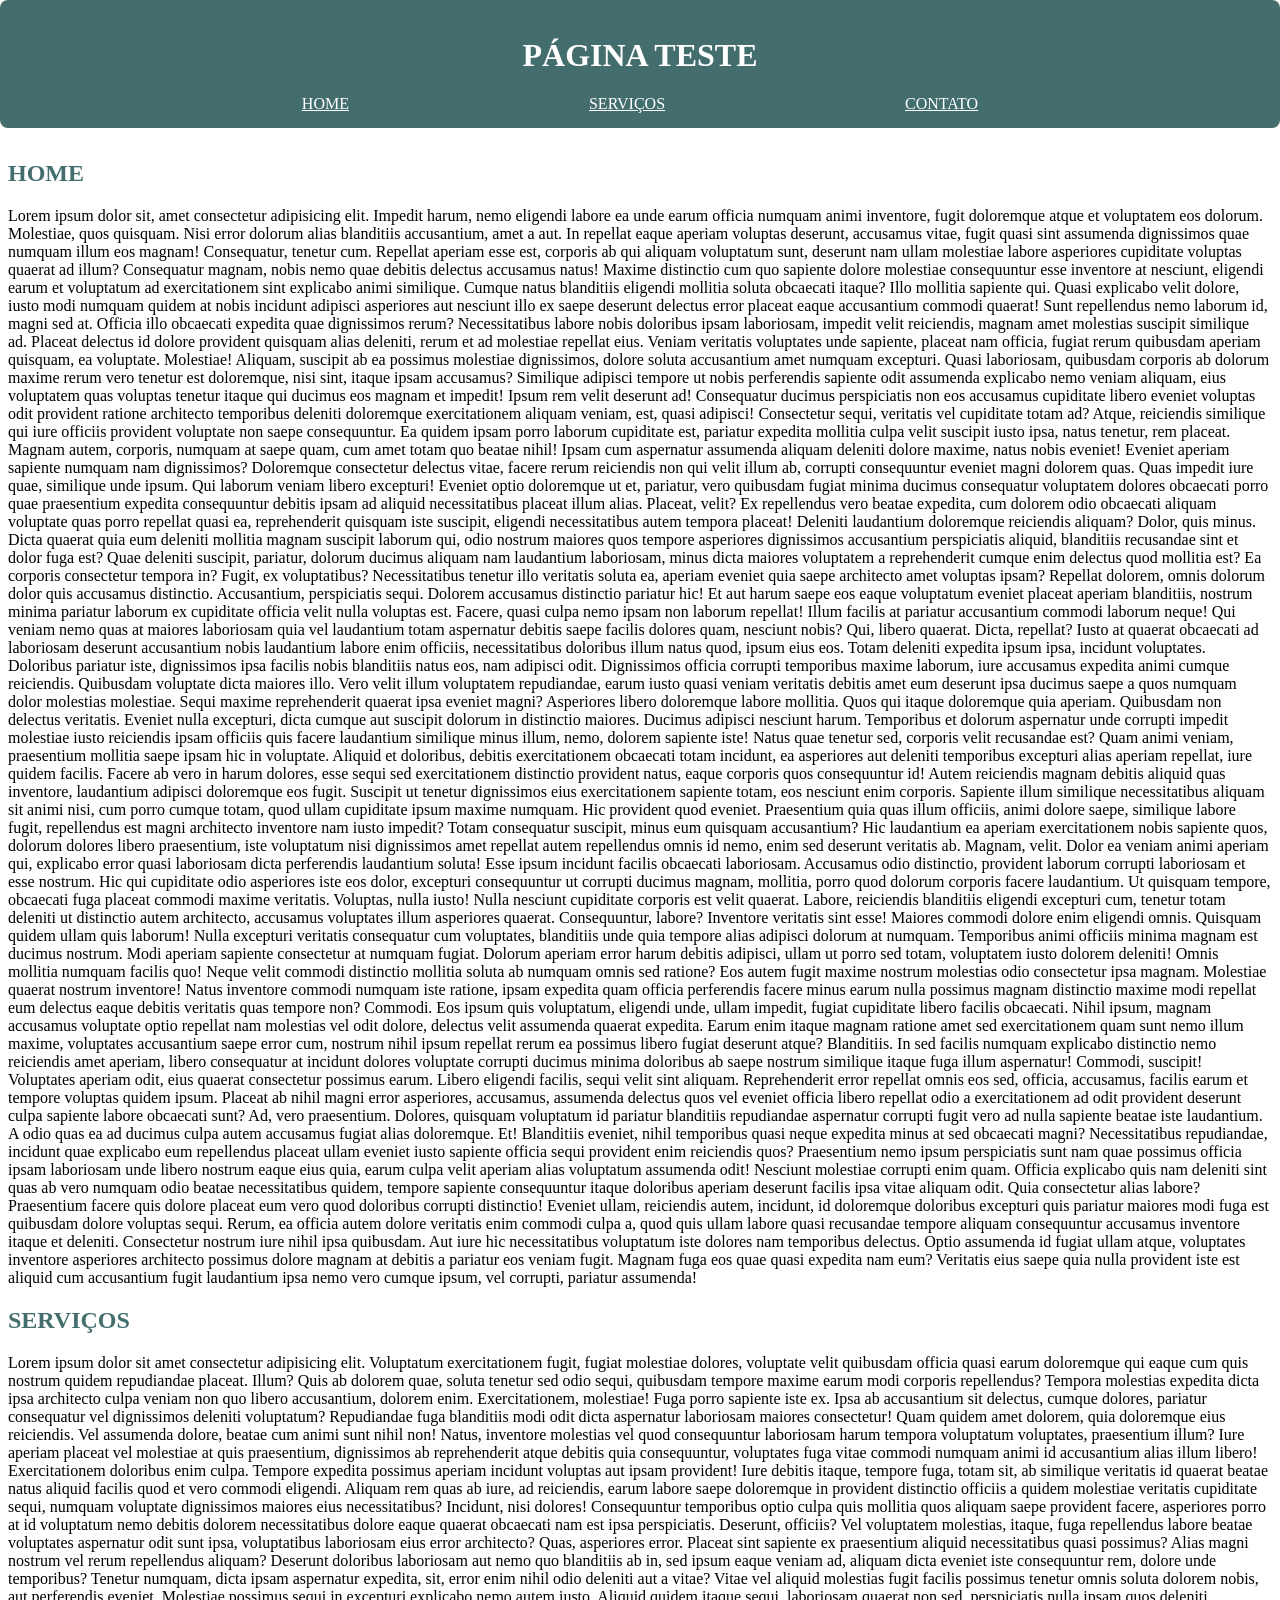
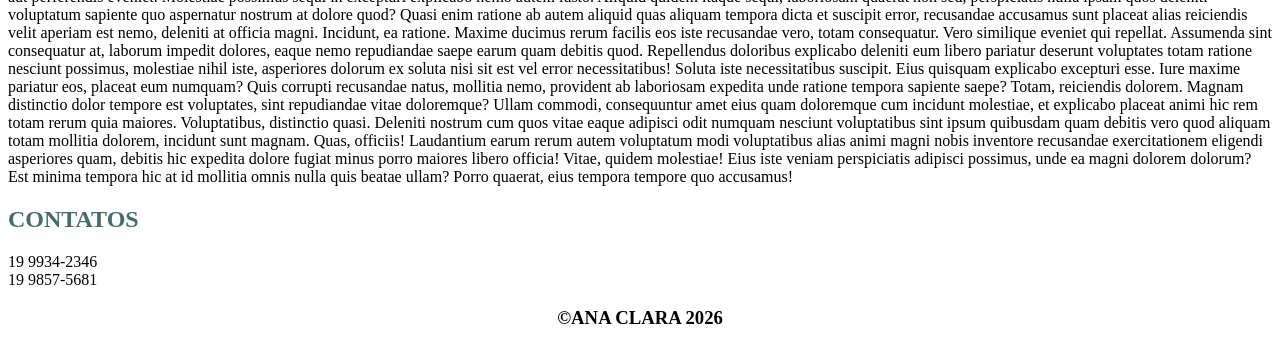
==== index.html @ 2dbdf41c "Alteração ds página" ====
<!DOCTYPE html>
<html lang="pt-BR">
<head>
    <meta charset="UTF-8">
    <title>Meu site</title>
    <link rel="stylesheet" href="src/css/style.css">
</head>   

    <body>

   <header>
            <center><h1>PÁGINA TESTE</h1>
            <nav>

                <a href="#HOME">HOME</a>
                <a href="#SERVIÇOS">SERVIÇOS</a>
                <a href="#CONTATO">CONTATO</a>
            
            </nav></center>
    </header>

    <main>

        <section id="HOME">
        <h1>HOME</h1>
             <P>Lorem ipsum dolor sit, amet consectetur adipisicing elit. Impedit harum, nemo eligendi labore ea unde earum officia numquam animi inventore, fugit doloremque atque et voluptatem eos dolorum. Molestiae, quos quisquam.
    Nisi error dolorum alias blanditiis accusantium, amet a aut. In repellat eaque aperiam voluptas deserunt, accusamus vitae, fugit quasi sint assumenda dignissimos quae numquam illum eos magnam! Consequatur, tenetur cum.
    Repellat aperiam esse est, corporis ab qui aliquam voluptatum sunt, deserunt nam ullam molestiae labore asperiores cupiditate voluptas quaerat ad illum? Consequatur magnam, nobis nemo quae debitis delectus accusamus natus!
    Maxime distinctio cum quo sapiente dolore molestiae consequuntur esse inventore at nesciunt, eligendi earum et voluptatum ad exercitationem sint explicabo animi similique. Cumque natus blanditiis eligendi mollitia soluta obcaecati itaque?
    Illo mollitia sapiente qui. Quasi explicabo velit dolore, iusto modi numquam quidem at nobis incidunt adipisci asperiores aut nesciunt illo ex saepe deserunt delectus error placeat eaque accusantium commodi quaerat!
    Sunt repellendus nemo laborum id, magni sed at. Officia illo obcaecati expedita quae dignissimos rerum? Necessitatibus labore nobis doloribus ipsam laboriosam, impedit velit reiciendis, magnam amet molestias suscipit similique ad.
    Placeat delectus id dolore provident quisquam alias deleniti, rerum et ad molestiae repellat eius. Veniam veritatis voluptates unde sapiente, placeat nam officia, fugiat rerum quibusdam aperiam quisquam, ea voluptate. Molestiae!
    Aliquam, suscipit ab ea possimus molestiae dignissimos, dolore soluta accusantium amet numquam excepturi. Quasi laboriosam, quibusdam corporis ab dolorum maxime rerum vero tenetur est doloremque, nisi sint, itaque ipsam accusamus?
    Similique adipisci tempore ut nobis perferendis sapiente odit assumenda explicabo nemo veniam aliquam, eius voluptatem quas voluptas tenetur itaque qui ducimus eos magnam et impedit! Ipsum rem velit deserunt ad!
    Consequatur ducimus perspiciatis non eos accusamus cupiditate libero eveniet voluptas odit provident ratione architecto temporibus deleniti doloremque exercitationem aliquam veniam, est, quasi adipisci! Consectetur sequi, veritatis vel cupiditate totam ad?
    Atque, reiciendis similique qui iure officiis provident voluptate non saepe consequuntur. Ea quidem ipsam porro laborum cupiditate est, pariatur expedita mollitia culpa velit suscipit iusto ipsa, natus tenetur, rem placeat.
    Magnam autem, corporis, numquam at saepe quam, cum amet totam quo beatae nihil! Ipsam cum aspernatur assumenda aliquam deleniti dolore maxime, natus nobis eveniet! Eveniet aperiam sapiente numquam nam dignissimos?
    Doloremque consectetur delectus vitae, facere rerum reiciendis non qui velit illum ab, corrupti consequuntur eveniet magni dolorem quas. Quas impedit iure quae, similique unde ipsum. Qui laborum veniam libero excepturi!
    Eveniet optio doloremque ut et, pariatur, vero quibusdam fugiat minima ducimus consequatur voluptatem dolores obcaecati porro quae praesentium expedita consequuntur debitis ipsam ad aliquid necessitatibus placeat illum alias. Placeat, velit?
    Ex repellendus vero beatae expedita, cum dolorem odio obcaecati aliquam voluptate quas porro repellat quasi ea, reprehenderit quisquam iste suscipit, eligendi necessitatibus autem tempora placeat! Deleniti laudantium doloremque reiciendis aliquam?
    Dolor, quis minus. Dicta quaerat quia eum deleniti mollitia magnam suscipit laborum qui, odio nostrum maiores quos tempore asperiores dignissimos accusantium perspiciatis aliquid, blanditiis recusandae sint et dolor fuga est?
    Quae deleniti suscipit, pariatur, dolorum ducimus aliquam nam laudantium laboriosam, minus dicta maiores voluptatem a reprehenderit cumque enim delectus quod mollitia est? Ea corporis consectetur tempora in? Fugit, ex voluptatibus?
    Necessitatibus tenetur illo veritatis soluta ea, aperiam eveniet quia saepe architecto amet voluptas ipsam? Repellat dolorem, omnis dolorum dolor quis accusamus distinctio. Accusantium, perspiciatis sequi. Dolorem accusamus distinctio pariatur hic!
    Et aut harum saepe eos eaque voluptatum eveniet placeat aperiam blanditiis, nostrum minima pariatur laborum ex cupiditate officia velit nulla voluptas est. Facere, quasi culpa nemo ipsam non laborum repellat!
    Illum facilis at pariatur accusantium commodi laborum neque! Qui veniam nemo quas at maiores laboriosam quia vel laudantium totam aspernatur debitis saepe facilis dolores quam, nesciunt nobis? Qui, libero quaerat.
    Dicta, repellat? Iusto at quaerat obcaecati ad laboriosam deserunt accusantium nobis laudantium labore enim officiis, necessitatibus doloribus illum natus quod, ipsum eius eos. Totam deleniti expedita ipsum ipsa, incidunt voluptates.
    Doloribus pariatur iste, dignissimos ipsa facilis nobis blanditiis natus eos, nam adipisci odit. Dignissimos officia corrupti temporibus maxime laborum, iure accusamus expedita animi cumque reiciendis. Quibusdam voluptate dicta maiores illo.
    Vero velit illum voluptatem repudiandae, earum iusto quasi veniam veritatis debitis amet eum deserunt ipsa ducimus saepe a quos numquam dolor molestias molestiae. Sequi maxime reprehenderit quaerat ipsa eveniet magni?
    Asperiores libero doloremque labore mollitia. Quos qui itaque doloremque quia aperiam. Quibusdam non delectus veritatis. Eveniet nulla excepturi, dicta cumque aut suscipit dolorum in distinctio maiores. Ducimus adipisci nesciunt harum.
    Temporibus et dolorum aspernatur unde corrupti impedit molestiae iusto reiciendis ipsam officiis quis facere laudantium similique minus illum, nemo, dolorem sapiente iste! Natus quae tenetur sed, corporis velit recusandae est?
    Quam animi veniam, praesentium mollitia saepe ipsam hic in voluptate. Aliquid et doloribus, debitis exercitationem obcaecati totam incidunt, ea asperiores aut deleniti temporibus excepturi alias aperiam repellat, iure quidem facilis.
    Facere ab vero in harum dolores, esse sequi sed exercitationem distinctio provident natus, eaque corporis quos consequuntur id! Autem reiciendis magnam debitis aliquid quas inventore, laudantium adipisci doloremque eos fugit.
    Suscipit ut tenetur dignissimos eius exercitationem sapiente totam, eos nesciunt enim corporis. Sapiente illum similique necessitatibus aliquam sit animi nisi, cum porro cumque totam, quod ullam cupiditate ipsum maxime numquam.
    Hic provident quod eveniet. Praesentium quia quas illum officiis, animi dolore saepe, similique labore fugit, repellendus est magni architecto inventore nam iusto impedit? Totam consequatur suscipit, minus eum quisquam accusantium?
    Hic laudantium ea aperiam exercitationem nobis sapiente quos, dolorum dolores libero praesentium, iste voluptatum nisi dignissimos amet repellat autem repellendus omnis id nemo, enim sed deserunt veritatis ab. Magnam, velit.
    Dolor ea veniam animi aperiam qui, explicabo error quasi laboriosam dicta perferendis laudantium soluta! Esse ipsum incidunt facilis obcaecati laboriosam. Accusamus odio distinctio, provident laborum corrupti laboriosam et esse nostrum.
    Hic qui cupiditate odio asperiores iste eos dolor, excepturi consequuntur ut corrupti ducimus magnam, mollitia, porro quod dolorum corporis facere laudantium. Ut quisquam tempore, obcaecati fuga placeat commodi maxime veritatis.
    Voluptas, nulla iusto! Nulla nesciunt cupiditate corporis est velit quaerat. Labore, reiciendis blanditiis eligendi excepturi cum, tenetur totam deleniti ut distinctio autem architecto, accusamus voluptates illum asperiores quaerat. Consequuntur, labore?
    Inventore veritatis sint esse! Maiores commodi dolore enim eligendi omnis. Quisquam quidem ullam quis laborum! Nulla excepturi veritatis consequatur cum voluptates, blanditiis unde quia tempore alias adipisci dolorum at numquam.
    Temporibus animi officiis minima magnam est ducimus nostrum. Modi aperiam sapiente consectetur at numquam fugiat. Dolorum aperiam error harum debitis adipisci, ullam ut porro sed totam, voluptatem iusto dolorem deleniti!
    Omnis mollitia numquam facilis quo! Neque velit commodi distinctio mollitia soluta ab numquam omnis sed ratione? Eos autem fugit maxime nostrum molestias odio consectetur ipsa magnam. Molestiae quaerat nostrum inventore!
    Natus inventore commodi numquam iste ratione, ipsam expedita quam officia perferendis facere minus earum nulla possimus magnam distinctio maxime modi repellat eum delectus eaque debitis veritatis quas tempore non? Commodi.
    Eos ipsum quis voluptatum, eligendi unde, ullam impedit, fugiat cupiditate libero facilis obcaecati. Nihil ipsum, magnam accusamus voluptate optio repellat nam molestias vel odit dolore, delectus velit assumenda quaerat expedita.
    Earum enim itaque magnam ratione amet sed exercitationem quam sunt nemo illum maxime, voluptates accusantium saepe error cum, nostrum nihil ipsum repellat rerum ea possimus libero fugiat deserunt atque? Blanditiis.
    In sed facilis numquam explicabo distinctio nemo reiciendis amet aperiam, libero consequatur at incidunt dolores voluptate corrupti ducimus minima doloribus ab saepe nostrum similique itaque fuga illum aspernatur! Commodi, suscipit!
    Voluptates aperiam odit, eius quaerat consectetur possimus earum. Libero eligendi facilis, sequi velit sint aliquam. Reprehenderit error repellat omnis eos sed, officia, accusamus, facilis earum et tempore voluptas quidem ipsum.
    Placeat ab nihil magni error asperiores, accusamus, assumenda delectus quos vel eveniet officia libero repellat odio a exercitationem ad odit provident deserunt culpa sapiente labore obcaecati sunt? Ad, vero praesentium.
    Dolores, quisquam voluptatum id pariatur blanditiis repudiandae aspernatur corrupti fugit vero ad nulla sapiente beatae iste laudantium. A odio quas ea ad ducimus culpa autem accusamus fugiat alias doloremque. Et!
    Blanditiis eveniet, nihil temporibus quasi neque expedita minus at sed obcaecati magni? Necessitatibus repudiandae, incidunt quae explicabo eum repellendus placeat ullam eveniet iusto sapiente officia sequi provident enim reiciendis quos?
    Praesentium nemo ipsum perspiciatis sunt nam quae possimus officia ipsam laboriosam unde libero nostrum eaque eius quia, earum culpa velit aperiam alias voluptatum assumenda odit! Nesciunt molestiae corrupti enim quam.
    Officia explicabo quis nam deleniti sint quas ab vero numquam odio beatae necessitatibus quidem, tempore sapiente consequuntur itaque doloribus aperiam deserunt facilis ipsa vitae aliquam odit. Quia consectetur alias labore?
    Praesentium facere quis dolore placeat eum vero quod doloribus corrupti distinctio! Eveniet ullam, reiciendis autem, incidunt, id doloremque doloribus excepturi quis pariatur maiores modi fuga est quibusdam dolore voluptas sequi.
    Rerum, ea officia autem dolore veritatis enim commodi culpa a, quod quis ullam labore quasi recusandae tempore aliquam consequuntur accusamus inventore itaque et deleniti. Consectetur nostrum iure nihil ipsa quibusdam.
    Aut iure hic necessitatibus voluptatum iste dolores nam temporibus delectus. Optio assumenda id fugiat ullam atque, voluptates inventore asperiores architecto possimus dolore magnam at debitis a pariatur eos veniam fugit.
    Magnam fuga eos quae quasi expedita nam eum? Veritatis eius saepe quia nulla provident iste est aliquid cum accusantium fugit laudantium ipsa nemo vero cumque ipsum, vel corrupti, pariatur assumenda!</P>
        </section>

        <section id="SERVIÇOS">
            <h1>SERVIÇOS</h1>
            <P>Lorem ipsum dolor sit amet consectetur adipisicing elit. Voluptatum exercitationem fugit, fugiat molestiae dolores, voluptate velit quibusdam officia quasi earum doloremque qui eaque cum quis nostrum quidem repudiandae placeat. Illum?
    Quis ab dolorem quae, soluta tenetur sed odio sequi, quibusdam tempore maxime earum modi corporis repellendus? Tempora molestias expedita dicta ipsa architecto culpa veniam non quo libero accusantium, dolorem enim.
    Exercitationem, molestiae! Fuga porro sapiente iste ex. Ipsa ab accusantium sit delectus, cumque dolores, pariatur consequatur vel dignissimos deleniti voluptatum? Repudiandae fuga blanditiis modi odit dicta aspernatur laboriosam maiores consectetur!
    Quam quidem amet dolorem, quia doloremque eius reiciendis. Vel assumenda dolore, beatae cum animi sunt nihil non! Natus, inventore molestias vel quod consequuntur laboriosam harum tempora voluptatum voluptates, praesentium illum?
    Iure aperiam placeat vel molestiae at quis praesentium, dignissimos ab reprehenderit atque debitis quia consequuntur, voluptates fuga vitae commodi numquam animi id accusantium alias illum libero! Exercitationem doloribus enim culpa.
    Tempore expedita possimus aperiam incidunt voluptas aut ipsam provident! Iure debitis itaque, tempore fuga, totam sit, ab similique veritatis id quaerat beatae natus aliquid facilis quod et vero commodi eligendi.
    Aliquam rem quas ab iure, ad reiciendis, earum labore saepe doloremque in provident distinctio officiis a quidem molestiae veritatis cupiditate sequi, numquam voluptate dignissimos maiores eius necessitatibus? Incidunt, nisi dolores!
    Consequuntur temporibus optio culpa quis mollitia quos aliquam saepe provident facere, asperiores porro at id voluptatum nemo debitis dolorem necessitatibus dolore eaque quaerat obcaecati nam est ipsa perspiciatis. Deserunt, officiis?
    Vel voluptatem molestias, itaque, fuga repellendus labore beatae voluptates aspernatur odit sunt ipsa, voluptatibus laboriosam eius error architecto? Quas, asperiores error. Placeat sint sapiente ex praesentium aliquid necessitatibus quasi possimus?
    Alias magni nostrum vel rerum repellendus aliquam? Deserunt doloribus laboriosam aut nemo quo blanditiis ab in, sed ipsum eaque veniam ad, aliquam dicta eveniet iste consequuntur rem, dolore unde temporibus?
    Tenetur numquam, dicta ipsam aspernatur expedita, sit, error enim nihil odio deleniti aut a vitae? Vitae vel aliquid molestias fugit facilis possimus tenetur omnis soluta dolorem nobis, aut perferendis eveniet.
    Molestiae possimus sequi in excepturi explicabo nemo autem iusto. Aliquid quidem itaque sequi, laboriosam quaerat non sed, perspiciatis nulla ipsam quos deleniti voluptatum sapiente quo aspernatur nostrum at dolore quod?
    Quasi enim ratione ab autem aliquid quas aliquam tempora dicta et suscipit error, recusandae accusamus sunt placeat alias reiciendis velit aperiam est nemo, deleniti at officia magni. Incidunt, ea ratione.
    Maxime ducimus rerum facilis eos iste recusandae vero, totam consequatur. Vero similique eveniet qui repellat. Assumenda sint consequatur at, laborum impedit dolores, eaque nemo repudiandae saepe earum quam debitis quod.
    Repellendus doloribus explicabo deleniti eum libero pariatur deserunt voluptates totam ratione nesciunt possimus, molestiae nihil iste, asperiores dolorum ex soluta nisi sit est vel error necessitatibus! Soluta iste necessitatibus suscipit.
    Eius quisquam explicabo excepturi esse. Iure maxime pariatur eos, placeat eum numquam? Quis corrupti recusandae natus, mollitia nemo, provident ab laboriosam expedita unde ratione tempora sapiente saepe? Totam, reiciendis dolorem.
    Magnam distinctio dolor tempore est voluptates, sint repudiandae vitae doloremque? Ullam commodi, consequuntur amet eius quam doloremque cum incidunt molestiae, et explicabo placeat animi hic rem totam rerum quia maiores.
    Voluptatibus, distinctio quasi. Deleniti nostrum cum quos vitae eaque adipisci odit numquam nesciunt voluptatibus sint ipsum quibusdam quam debitis vero quod aliquam totam mollitia dolorem, incidunt sunt magnam. Quas, officiis!
    Laudantium earum rerum autem voluptatum modi voluptatibus alias animi magni nobis inventore recusandae exercitationem eligendi asperiores quam, debitis hic expedita dolore fugiat minus porro maiores libero officia! Vitae, quidem molestiae!
    Eius iste veniam perspiciatis adipisci possimus, unde ea magni dolorem dolorum? Est minima tempora hic at id mollitia omnis nulla quis beatae ullam? Porro quaerat, eius tempora tempore quo accusamus!</P>   
        </section>

       <section id="CONTATO">
        <h1>CONTATOS</h1>
            <P>19 9934-2346<br> 19 9857-5681</P>
        </section>
        </main>

        <footer>
           <center><h3>&copyANA CLARA 2026</h3></center>
        </footer>
    </body>

</html>
---- src/css/style.css ----
*/padroniza as próximas alterações*/
*{
    margin: 3rem;
    border: 0;
    box-sizing: border-box;
}

header{
display: flex;  
background-color: #446e6e;
border-radius: 0.5em;
color: #fff;
height: 8em;
justify-content: center;
align-items: center;
position: fixed;
top: 0;
left: 0;
right: 0;
}

nav{
    display: flex;
    gap: 15em;
    align-items: center;
}

a{
    color: #fff;
    text-decoration: underline;
}

main
{
margin-top: 10em;
}

main h1{
    color:#446e6e
}

h1{
    color:#fff
}
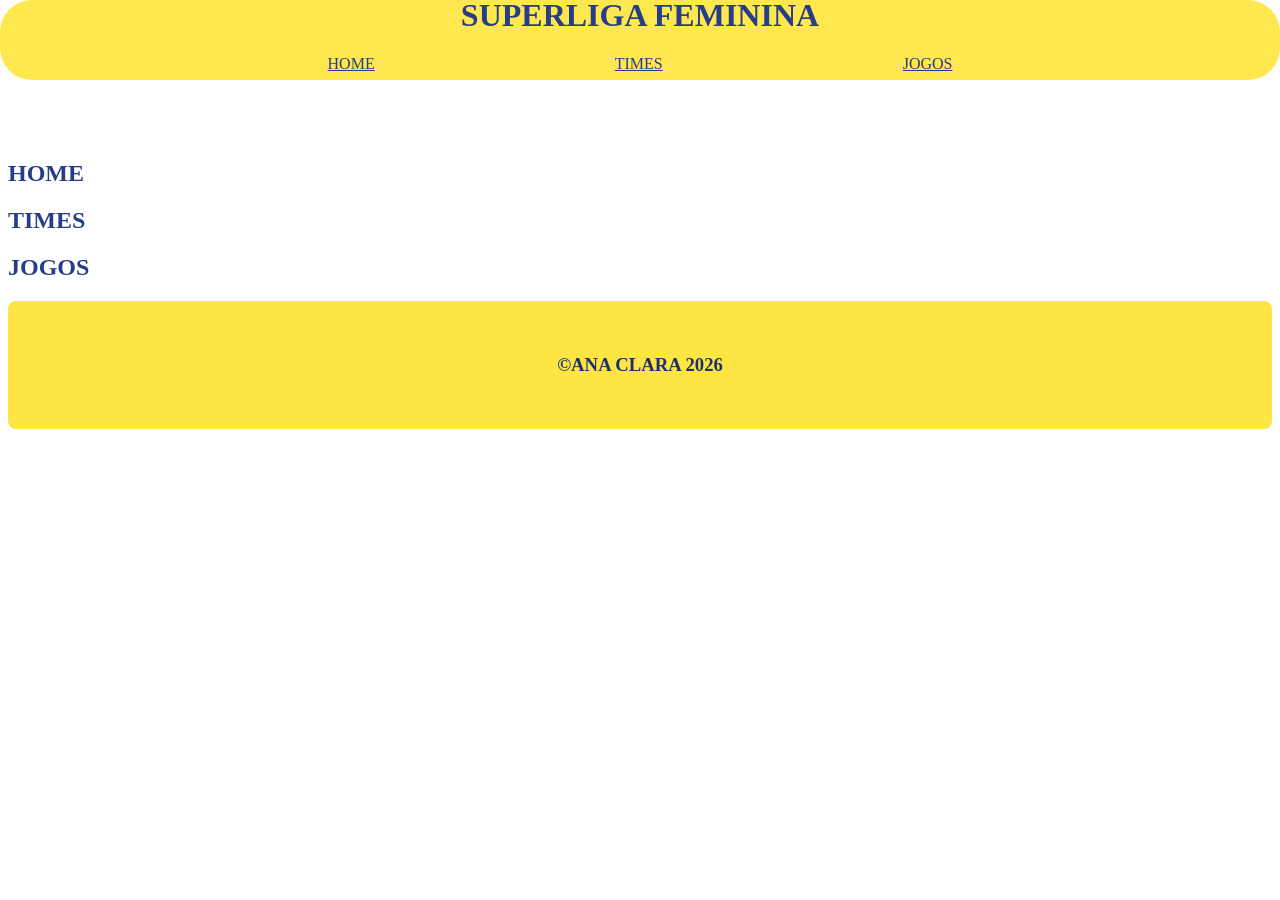
==== commit 8c27a033: "novo" ====
--- a/index.html
+++ b/index.html
@@ -9,12 +9,12 @@
     <body>
 
    <header>
-            <center><h1>PÁGINA TESTE</h1>
+            <center><h1>SUPERLIGA FEMININA</h1>
             <nav>
 
                 <a href="#HOME">HOME</a>
-                <a href="#SERVIÇOS">SERVIÇOS</a>
-                <a href="#CONTATO">CONTATO</a>
+                <a href="#TIMES">TIMES</a>
+                <a href="#JOGOS">JOGOS</a>
             
             </nav></center>
     </header>
@@ -23,85 +23,17 @@
 
         <section id="HOME">
         <h1>HOME</h1>
-             <P>Lorem ipsum dolor sit, amet consectetur adipisicing elit. Impedit harum, nemo eligendi labore ea unde earum officia numquam animi inventore, fugit doloremque atque et voluptatem eos dolorum. Molestiae, quos quisquam.
-    Nisi error dolorum alias blanditiis accusantium, amet a aut. In repellat eaque aperiam voluptas deserunt, accusamus vitae, fugit quasi sint assumenda dignissimos quae numquam illum eos magnam! Consequatur, tenetur cum.
-    Repellat aperiam esse est, corporis ab qui aliquam voluptatum sunt, deserunt nam ullam molestiae labore asperiores cupiditate voluptas quaerat ad illum? Consequatur magnam, nobis nemo quae debitis delectus accusamus natus!
-    Maxime distinctio cum quo sapiente dolore molestiae consequuntur esse inventore at nesciunt, eligendi earum et voluptatum ad exercitationem sint explicabo animi similique. Cumque natus blanditiis eligendi mollitia soluta obcaecati itaque?
-    Illo mollitia sapiente qui. Quasi explicabo velit dolore, iusto modi numquam quidem at nobis incidunt adipisci asperiores aut nesciunt illo ex saepe deserunt delectus error placeat eaque accusantium commodi quaerat!
-    Sunt repellendus nemo laborum id, magni sed at. Officia illo obcaecati expedita quae dignissimos rerum? Necessitatibus labore nobis doloribus ipsam laboriosam, impedit velit reiciendis, magnam amet molestias suscipit similique ad.
-    Placeat delectus id dolore provident quisquam alias deleniti, rerum et ad molestiae repellat eius. Veniam veritatis voluptates unde sapiente, placeat nam officia, fugiat rerum quibusdam aperiam quisquam, ea voluptate. Molestiae!
-    Aliquam, suscipit ab ea possimus molestiae dignissimos, dolore soluta accusantium amet numquam excepturi. Quasi laboriosam, quibusdam corporis ab dolorum maxime rerum vero tenetur est doloremque, nisi sint, itaque ipsam accusamus?
-    Similique adipisci tempore ut nobis perferendis sapiente odit assumenda explicabo nemo veniam aliquam, eius voluptatem quas voluptas tenetur itaque qui ducimus eos magnam et impedit! Ipsum rem velit deserunt ad!
-    Consequatur ducimus perspiciatis non eos accusamus cupiditate libero eveniet voluptas odit provident ratione architecto temporibus deleniti doloremque exercitationem aliquam veniam, est, quasi adipisci! Consectetur sequi, veritatis vel cupiditate totam ad?
-    Atque, reiciendis similique qui iure officiis provident voluptate non saepe consequuntur. Ea quidem ipsam porro laborum cupiditate est, pariatur expedita mollitia culpa velit suscipit iusto ipsa, natus tenetur, rem placeat.
-    Magnam autem, corporis, numquam at saepe quam, cum amet totam quo beatae nihil! Ipsam cum aspernatur assumenda aliquam deleniti dolore maxime, natus nobis eveniet! Eveniet aperiam sapiente numquam nam dignissimos?
-    Doloremque consectetur delectus vitae, facere rerum reiciendis non qui velit illum ab, corrupti consequuntur eveniet magni dolorem quas. Quas impedit iure quae, similique unde ipsum. Qui laborum veniam libero excepturi!
-    Eveniet optio doloremque ut et, pariatur, vero quibusdam fugiat minima ducimus consequatur voluptatem dolores obcaecati porro quae praesentium expedita consequuntur debitis ipsam ad aliquid necessitatibus placeat illum alias. Placeat, velit?
-    Ex repellendus vero beatae expedita, cum dolorem odio obcaecati aliquam voluptate quas porro repellat quasi ea, reprehenderit quisquam iste suscipit, eligendi necessitatibus autem tempora placeat! Deleniti laudantium doloremque reiciendis aliquam?
-    Dolor, quis minus. Dicta quaerat quia eum deleniti mollitia magnam suscipit laborum qui, odio nostrum maiores quos tempore asperiores dignissimos accusantium perspiciatis aliquid, blanditiis recusandae sint et dolor fuga est?
-    Quae deleniti suscipit, pariatur, dolorum ducimus aliquam nam laudantium laboriosam, minus dicta maiores voluptatem a reprehenderit cumque enim delectus quod mollitia est? Ea corporis consectetur tempora in? Fugit, ex voluptatibus?
-    Necessitatibus tenetur illo veritatis soluta ea, aperiam eveniet quia saepe architecto amet voluptas ipsam? Repellat dolorem, omnis dolorum dolor quis accusamus distinctio. Accusantium, perspiciatis sequi. Dolorem accusamus distinctio pariatur hic!
-    Et aut harum saepe eos eaque voluptatum eveniet placeat aperiam blanditiis, nostrum minima pariatur laborum ex cupiditate officia velit nulla voluptas est. Facere, quasi culpa nemo ipsam non laborum repellat!
-    Illum facilis at pariatur accusantium commodi laborum neque! Qui veniam nemo quas at maiores laboriosam quia vel laudantium totam aspernatur debitis saepe facilis dolores quam, nesciunt nobis? Qui, libero quaerat.
-    Dicta, repellat? Iusto at quaerat obcaecati ad laboriosam deserunt accusantium nobis laudantium labore enim officiis, necessitatibus doloribus illum natus quod, ipsum eius eos. Totam deleniti expedita ipsum ipsa, incidunt voluptates.
-    Doloribus pariatur iste, dignissimos ipsa facilis nobis blanditiis natus eos, nam adipisci odit. Dignissimos officia corrupti temporibus maxime laborum, iure accusamus expedita animi cumque reiciendis. Quibusdam voluptate dicta maiores illo.
-    Vero velit illum voluptatem repudiandae, earum iusto quasi veniam veritatis debitis amet eum deserunt ipsa ducimus saepe a quos numquam dolor molestias molestiae. Sequi maxime reprehenderit quaerat ipsa eveniet magni?
-    Asperiores libero doloremque labore mollitia. Quos qui itaque doloremque quia aperiam. Quibusdam non delectus veritatis. Eveniet nulla excepturi, dicta cumque aut suscipit dolorum in distinctio maiores. Ducimus adipisci nesciunt harum.
-    Temporibus et dolorum aspernatur unde corrupti impedit molestiae iusto reiciendis ipsam officiis quis facere laudantium similique minus illum, nemo, dolorem sapiente iste! Natus quae tenetur sed, corporis velit recusandae est?
-    Quam animi veniam, praesentium mollitia saepe ipsam hic in voluptate. Aliquid et doloribus, debitis exercitationem obcaecati totam incidunt, ea asperiores aut deleniti temporibus excepturi alias aperiam repellat, iure quidem facilis.
-    Facere ab vero in harum dolores, esse sequi sed exercitationem distinctio provident natus, eaque corporis quos consequuntur id! Autem reiciendis magnam debitis aliquid quas inventore, laudantium adipisci doloremque eos fugit.
-    Suscipit ut tenetur dignissimos eius exercitationem sapiente totam, eos nesciunt enim corporis. Sapiente illum similique necessitatibus aliquam sit animi nisi, cum porro cumque totam, quod ullam cupiditate ipsum maxime numquam.
-    Hic provident quod eveniet. Praesentium quia quas illum officiis, animi dolore saepe, similique labore fugit, repellendus est magni architecto inventore nam iusto impedit? Totam consequatur suscipit, minus eum quisquam accusantium?
-    Hic laudantium ea aperiam exercitationem nobis sapiente quos, dolorum dolores libero praesentium, iste voluptatum nisi dignissimos amet repellat autem repellendus omnis id nemo, enim sed deserunt veritatis ab. Magnam, velit.
-    Dolor ea veniam animi aperiam qui, explicabo error quasi laboriosam dicta perferendis laudantium soluta! Esse ipsum incidunt facilis obcaecati laboriosam. Accusamus odio distinctio, provident laborum corrupti laboriosam et esse nostrum.
-    Hic qui cupiditate odio asperiores iste eos dolor, excepturi consequuntur ut corrupti ducimus magnam, mollitia, porro quod dolorum corporis facere laudantium. Ut quisquam tempore, obcaecati fuga placeat commodi maxime veritatis.
-    Voluptas, nulla iusto! Nulla nesciunt cupiditate corporis est velit quaerat. Labore, reiciendis blanditiis eligendi excepturi cum, tenetur totam deleniti ut distinctio autem architecto, accusamus voluptates illum asperiores quaerat. Consequuntur, labore?
-    Inventore veritatis sint esse! Maiores commodi dolore enim eligendi omnis. Quisquam quidem ullam quis laborum! Nulla excepturi veritatis consequatur cum voluptates, blanditiis unde quia tempore alias adipisci dolorum at numquam.
-    Temporibus animi officiis minima magnam est ducimus nostrum. Modi aperiam sapiente consectetur at numquam fugiat. Dolorum aperiam error harum debitis adipisci, ullam ut porro sed totam, voluptatem iusto dolorem deleniti!
-    Omnis mollitia numquam facilis quo! Neque velit commodi distinctio mollitia soluta ab numquam omnis sed ratione? Eos autem fugit maxime nostrum molestias odio consectetur ipsa magnam. Molestiae quaerat nostrum inventore!
-    Natus inventore commodi numquam iste ratione, ipsam expedita quam officia perferendis facere minus earum nulla possimus magnam distinctio maxime modi repellat eum delectus eaque debitis veritatis quas tempore non? Commodi.
-    Eos ipsum quis voluptatum, eligendi unde, ullam impedit, fugiat cupiditate libero facilis obcaecati. Nihil ipsum, magnam accusamus voluptate optio repellat nam molestias vel odit dolore, delectus velit assumenda quaerat expedita.
-    Earum enim itaque magnam ratione amet sed exercitationem quam sunt nemo illum maxime, voluptates accusantium saepe error cum, nostrum nihil ipsum repellat rerum ea possimus libero fugiat deserunt atque? Blanditiis.
-    In sed facilis numquam explicabo distinctio nemo reiciendis amet aperiam, libero consequatur at incidunt dolores voluptate corrupti ducimus minima doloribus ab saepe nostrum similique itaque fuga illum aspernatur! Commodi, suscipit!
-    Voluptates aperiam odit, eius quaerat consectetur possimus earum. Libero eligendi facilis, sequi velit sint aliquam. Reprehenderit error repellat omnis eos sed, officia, accusamus, facilis earum et tempore voluptas quidem ipsum.
-    Placeat ab nihil magni error asperiores, accusamus, assumenda delectus quos vel eveniet officia libero repellat odio a exercitationem ad odit provident deserunt culpa sapiente labore obcaecati sunt? Ad, vero praesentium.
-    Dolores, quisquam voluptatum id pariatur blanditiis repudiandae aspernatur corrupti fugit vero ad nulla sapiente beatae iste laudantium. A odio quas ea ad ducimus culpa autem accusamus fugiat alias doloremque. Et!
-    Blanditiis eveniet, nihil temporibus quasi neque expedita minus at sed obcaecati magni? Necessitatibus repudiandae, incidunt quae explicabo eum repellendus placeat ullam eveniet iusto sapiente officia sequi provident enim reiciendis quos?
-    Praesentium nemo ipsum perspiciatis sunt nam quae possimus officia ipsam laboriosam unde libero nostrum eaque eius quia, earum culpa velit aperiam alias voluptatum assumenda odit! Nesciunt molestiae corrupti enim quam.
-    Officia explicabo quis nam deleniti sint quas ab vero numquam odio beatae necessitatibus quidem, tempore sapiente consequuntur itaque doloribus aperiam deserunt facilis ipsa vitae aliquam odit. Quia consectetur alias labore?
-    Praesentium facere quis dolore placeat eum vero quod doloribus corrupti distinctio! Eveniet ullam, reiciendis autem, incidunt, id doloremque doloribus excepturi quis pariatur maiores modi fuga est quibusdam dolore voluptas sequi.
-    Rerum, ea officia autem dolore veritatis enim commodi culpa a, quod quis ullam labore quasi recusandae tempore aliquam consequuntur accusamus inventore itaque et deleniti. Consectetur nostrum iure nihil ipsa quibusdam.
-    Aut iure hic necessitatibus voluptatum iste dolores nam temporibus delectus. Optio assumenda id fugiat ullam atque, voluptates inventore asperiores architecto possimus dolore magnam at debitis a pariatur eos veniam fugit.
-    Magnam fuga eos quae quasi expedita nam eum? Veritatis eius saepe quia nulla provident iste est aliquid cum accusantium fugit laudantium ipsa nemo vero cumque ipsum, vel corrupti, pariatur assumenda!</P>
+           <p></p>
         </section>
 
-        <section id="SERVIÇOS">
-            <h1>SERVIÇOS</h1>
-            <P>Lorem ipsum dolor sit amet consectetur adipisicing elit. Voluptatum exercitationem fugit, fugiat molestiae dolores, voluptate velit quibusdam officia quasi earum doloremque qui eaque cum quis nostrum quidem repudiandae placeat. Illum?
-    Quis ab dolorem quae, soluta tenetur sed odio sequi, quibusdam tempore maxime earum modi corporis repellendus? Tempora molestias expedita dicta ipsa architecto culpa veniam non quo libero accusantium, dolorem enim.
-    Exercitationem, molestiae! Fuga porro sapiente iste ex. Ipsa ab accusantium sit delectus, cumque dolores, pariatur consequatur vel dignissimos deleniti voluptatum? Repudiandae fuga blanditiis modi odit dicta aspernatur laboriosam maiores consectetur!
-    Quam quidem amet dolorem, quia doloremque eius reiciendis. Vel assumenda dolore, beatae cum animi sunt nihil non! Natus, inventore molestias vel quod consequuntur laboriosam harum tempora voluptatum voluptates, praesentium illum?
-    Iure aperiam placeat vel molestiae at quis praesentium, dignissimos ab reprehenderit atque debitis quia consequuntur, voluptates fuga vitae commodi numquam animi id accusantium alias illum libero! Exercitationem doloribus enim culpa.
-    Tempore expedita possimus aperiam incidunt voluptas aut ipsam provident! Iure debitis itaque, tempore fuga, totam sit, ab similique veritatis id quaerat beatae natus aliquid facilis quod et vero commodi eligendi.
-    Aliquam rem quas ab iure, ad reiciendis, earum labore saepe doloremque in provident distinctio officiis a quidem molestiae veritatis cupiditate sequi, numquam voluptate dignissimos maiores eius necessitatibus? Incidunt, nisi dolores!
-    Consequuntur temporibus optio culpa quis mollitia quos aliquam saepe provident facere, asperiores porro at id voluptatum nemo debitis dolorem necessitatibus dolore eaque quaerat obcaecati nam est ipsa perspiciatis. Deserunt, officiis?
-    Vel voluptatem molestias, itaque, fuga repellendus labore beatae voluptates aspernatur odit sunt ipsa, voluptatibus laboriosam eius error architecto? Quas, asperiores error. Placeat sint sapiente ex praesentium aliquid necessitatibus quasi possimus?
-    Alias magni nostrum vel rerum repellendus aliquam? Deserunt doloribus laboriosam aut nemo quo blanditiis ab in, sed ipsum eaque veniam ad, aliquam dicta eveniet iste consequuntur rem, dolore unde temporibus?
-    Tenetur numquam, dicta ipsam aspernatur expedita, sit, error enim nihil odio deleniti aut a vitae? Vitae vel aliquid molestias fugit facilis possimus tenetur omnis soluta dolorem nobis, aut perferendis eveniet.
-    Molestiae possimus sequi in excepturi explicabo nemo autem iusto. Aliquid quidem itaque sequi, laboriosam quaerat non sed, perspiciatis nulla ipsam quos deleniti voluptatum sapiente quo aspernatur nostrum at dolore quod?
-    Quasi enim ratione ab autem aliquid quas aliquam tempora dicta et suscipit error, recusandae accusamus sunt placeat alias reiciendis velit aperiam est nemo, deleniti at officia magni. Incidunt, ea ratione.
-    Maxime ducimus rerum facilis eos iste recusandae vero, totam consequatur. Vero similique eveniet qui repellat. Assumenda sint consequatur at, laborum impedit dolores, eaque nemo repudiandae saepe earum quam debitis quod.
-    Repellendus doloribus explicabo deleniti eum libero pariatur deserunt voluptates totam ratione nesciunt possimus, molestiae nihil iste, asperiores dolorum ex soluta nisi sit est vel error necessitatibus! Soluta iste necessitatibus suscipit.
-    Eius quisquam explicabo excepturi esse. Iure maxime pariatur eos, placeat eum numquam? Quis corrupti recusandae natus, mollitia nemo, provident ab laboriosam expedita unde ratione tempora sapiente saepe? Totam, reiciendis dolorem.
-    Magnam distinctio dolor tempore est voluptates, sint repudiandae vitae doloremque? Ullam commodi, consequuntur amet eius quam doloremque cum incidunt molestiae, et explicabo placeat animi hic rem totam rerum quia maiores.
-    Voluptatibus, distinctio quasi. Deleniti nostrum cum quos vitae eaque adipisci odit numquam nesciunt voluptatibus sint ipsum quibusdam quam debitis vero quod aliquam totam mollitia dolorem, incidunt sunt magnam. Quas, officiis!
-    Laudantium earum rerum autem voluptatum modi voluptatibus alias animi magni nobis inventore recusandae exercitationem eligendi asperiores quam, debitis hic expedita dolore fugiat minus porro maiores libero officia! Vitae, quidem molestiae!
-    Eius iste veniam perspiciatis adipisci possimus, unde ea magni dolorem dolorum? Est minima tempora hic at id mollitia omnis nulla quis beatae ullam? Porro quaerat, eius tempora tempore quo accusamus!</P>   
+        <section id="TIMES">
+            <h1>TIMES</h1>
+            <p> </p>
         </section>
 
-       <section id="CONTATO">
-        <h1>CONTATOS</h1>
-            <P>19 9934-2346<br> 19 9857-5681</P>
+       <section id="JOGOS">
+        <h1>JOGOS</h1>
+            <P></P>
         </section>
         </main>
 
--- a/src/css/style.css
+++ b/src/css/style.css
@@ -7,9 +7,9 @@
 
 header{
 display: flex;  
-background-color: #446e6e;
-border-radius: 0.5em;
-color: #fff;
+background-color: #ffe84f;
+border-radius: 2rem;
+color: #364ea0;
 height: 8em;
 justify-content: center;
 align-items: center;
@@ -17,16 +17,24 @@
 top: 0;
 left: 0;
 right: 0;
+height: 5em;
+}
+
+header h1{
+    border-bottom: 0.5em;
+    color: #273d88;
 }
 
 nav{
     display: flex;
     gap: 15em;
     align-items: center;
+    border-top: 0.2em;
+    padding-bottom: 2em;
 }
 
 a{
-    color: #fff;
+    color: #273d88;
     text-decoration: underline;
 }
 
@@ -36,9 +44,27 @@
 }
 
 main h1{
-    color:#446e6e
+    color:#273d88;
 }
 
 h1{
     color:#fff
+}
+
+p{
+    background-color: #d78aac;
+    border-radius: 0.5em;
+}
+
+footer{
+    display: flex;
+    background-color: #fde544;
+    border-radius: 0.5em;
+    color: #1d306e;
+    height: 8em;
+    justify-content: center;
+    align-items: center;
+    bottom: 0;
+    left: 0;
+    right: 0;
 }
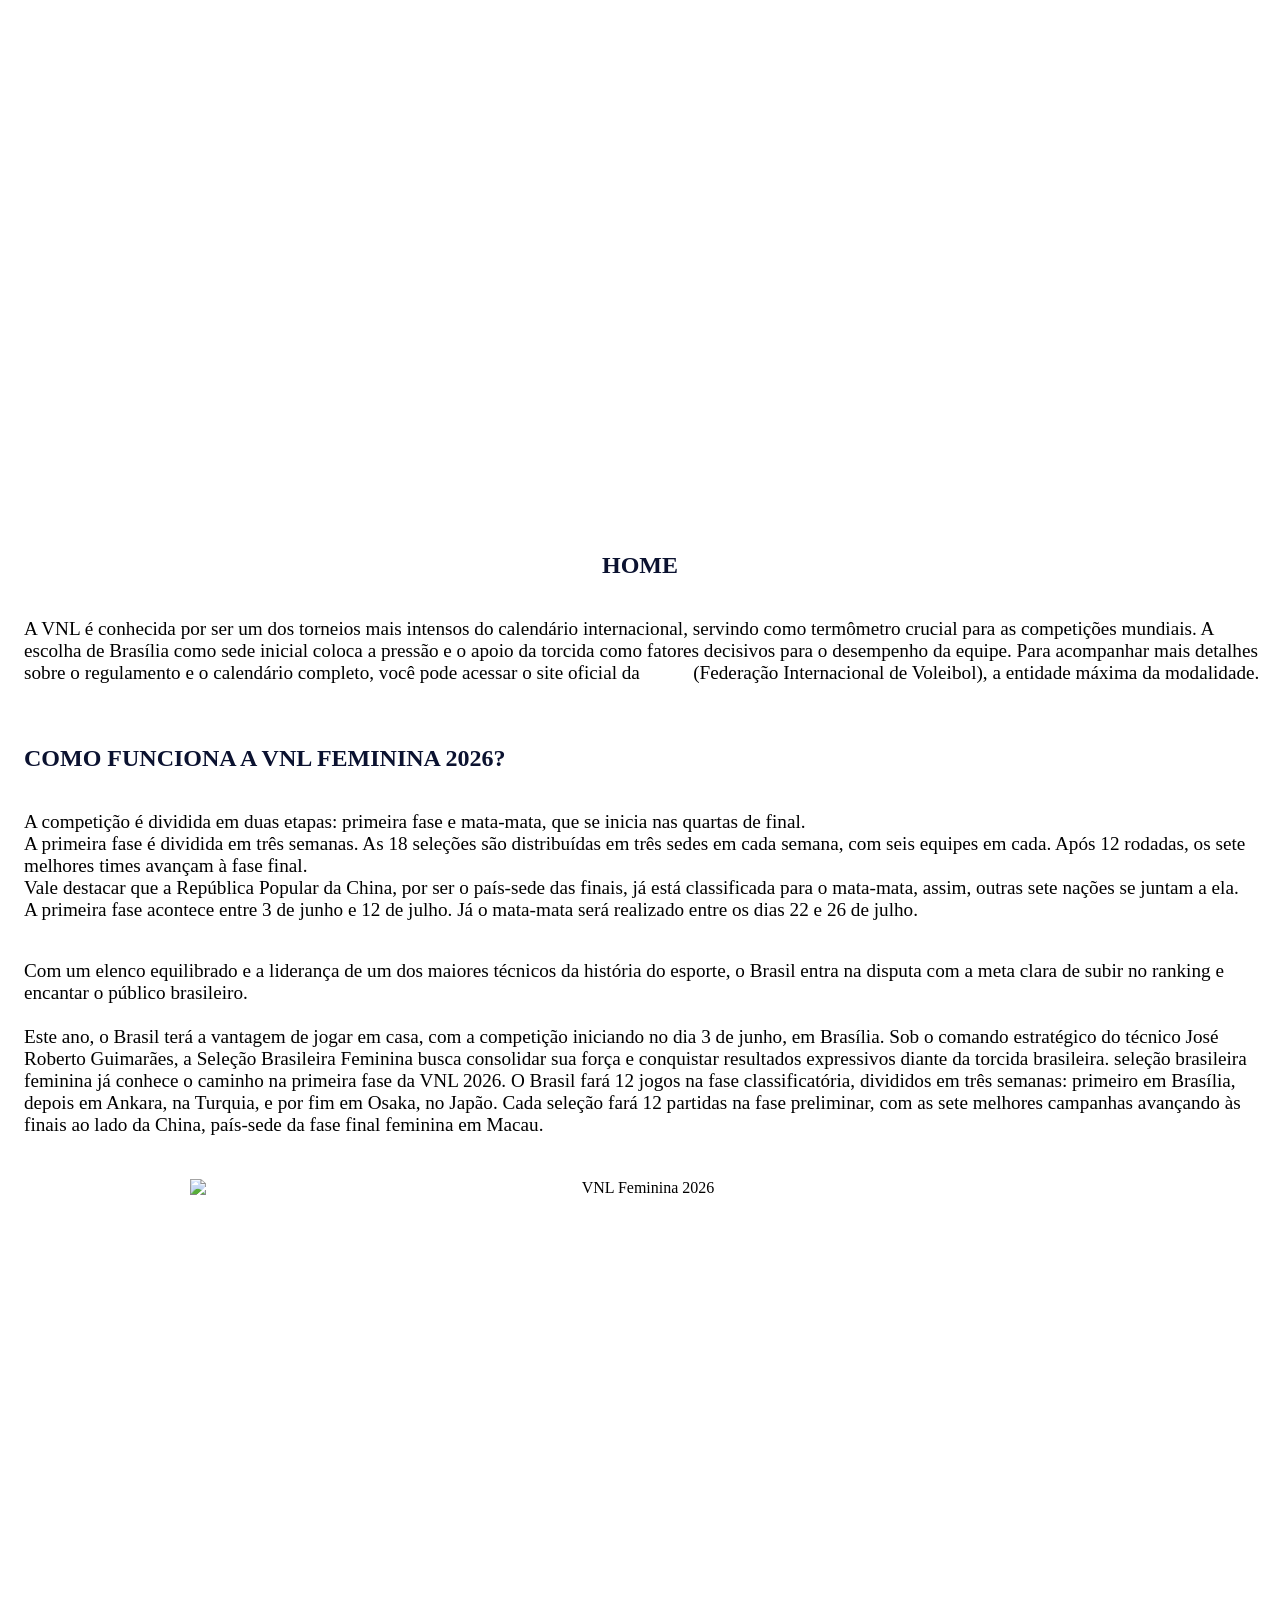
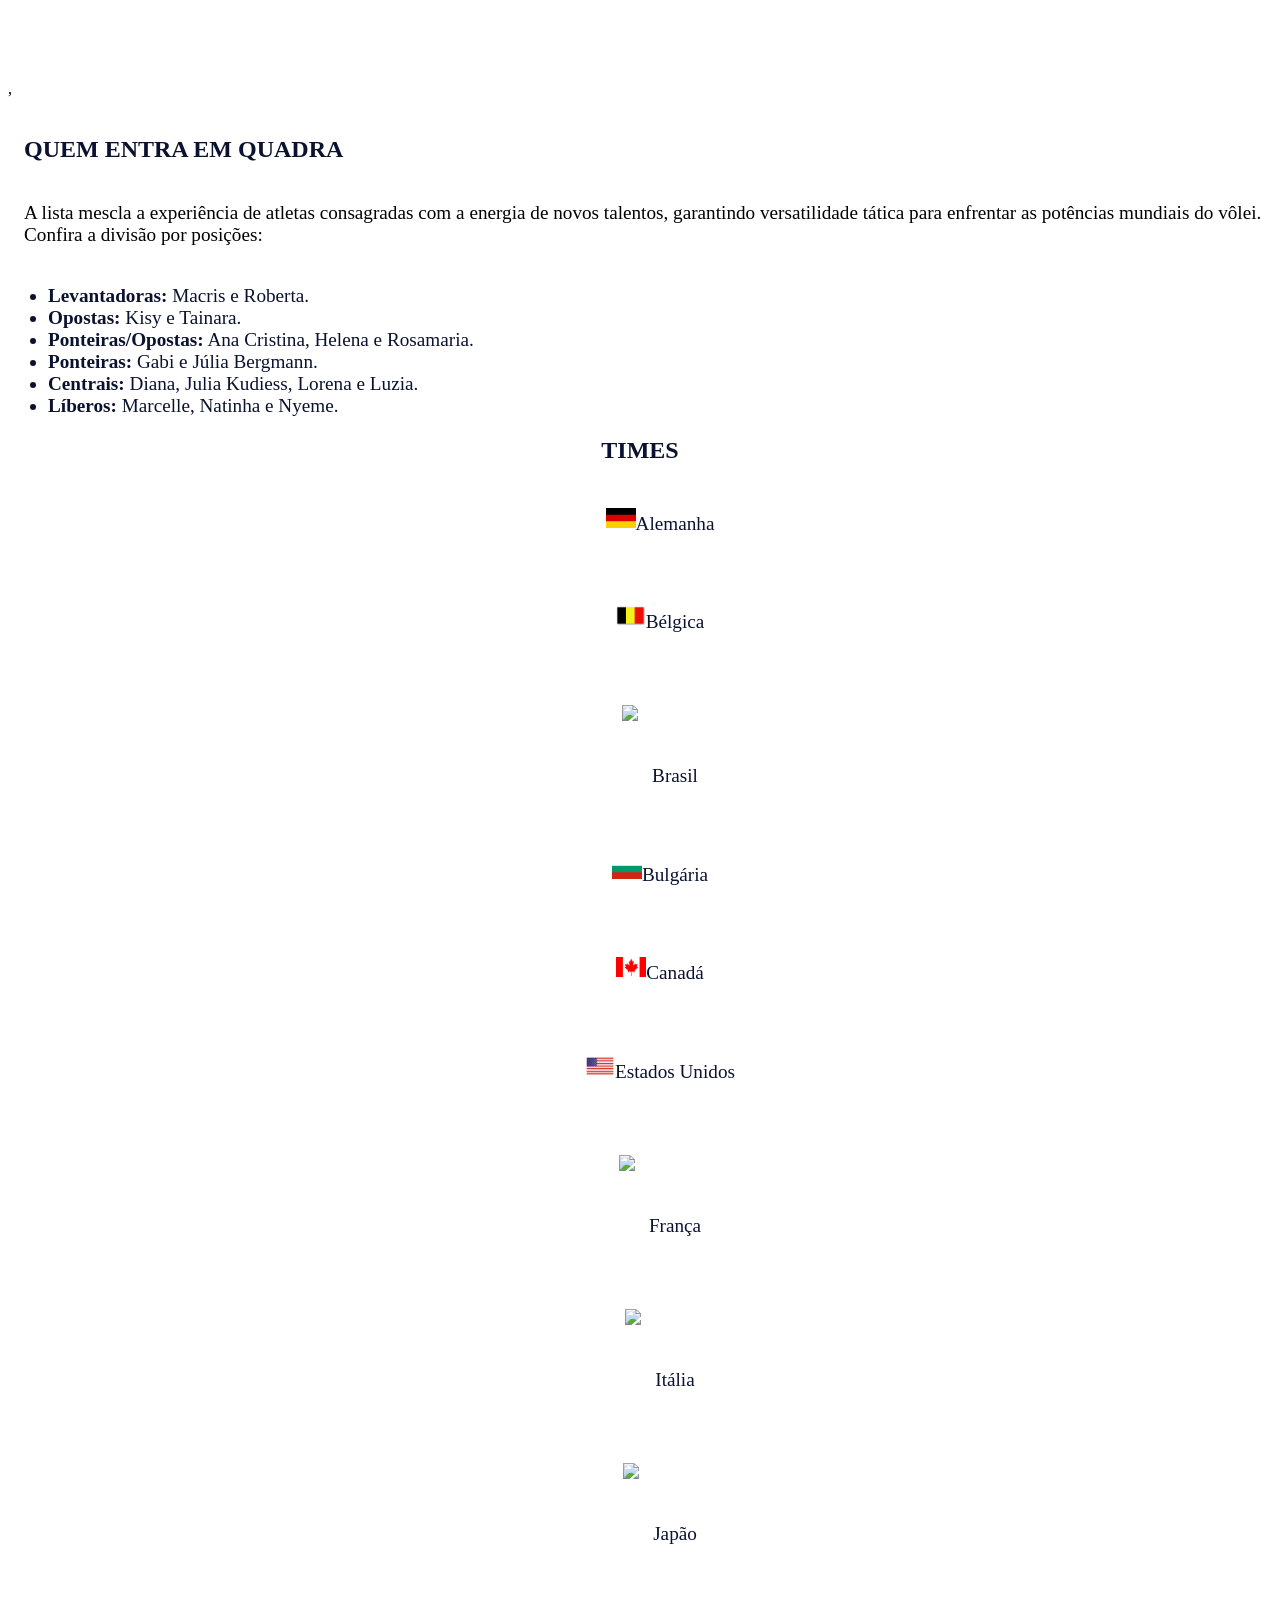
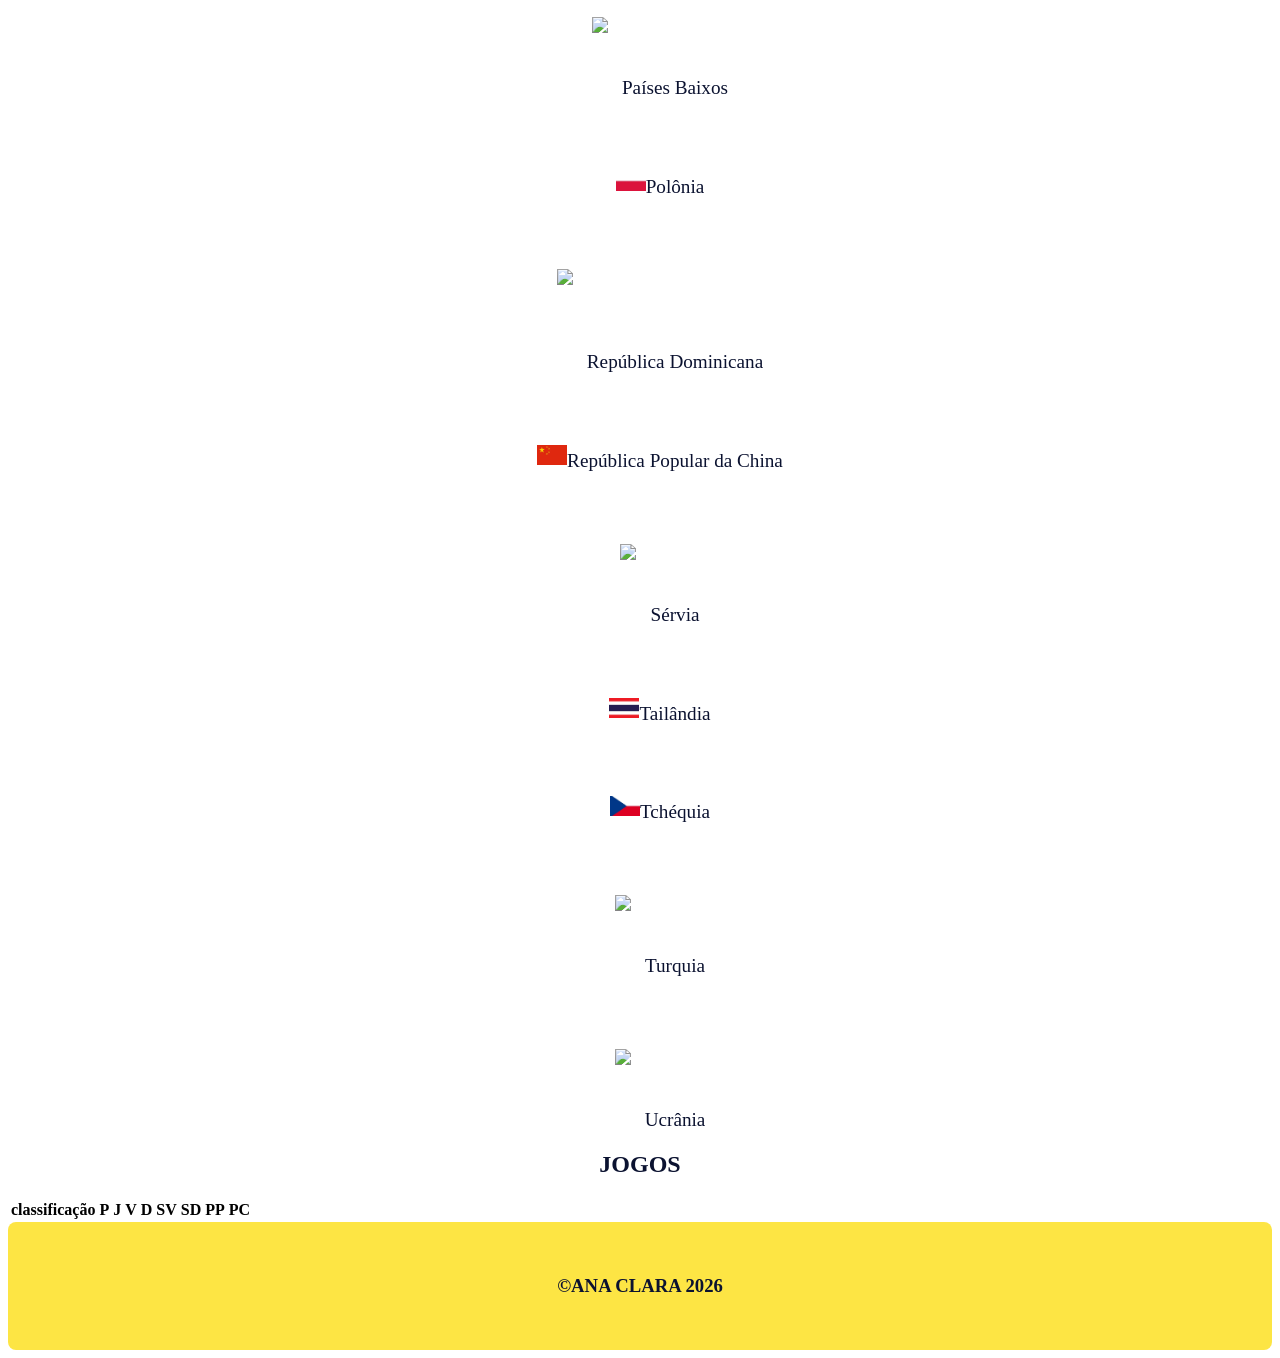
==== commit 181b788b: "quase pronto" ====
--- a/index.html
+++ b/index.html
@@ -9,12 +9,14 @@
     <body>
 
    <header>
-            <center><h1>SUPERLIGA FEMININA</h1>
+            <center><h1>BRASIL NA VNL FEMININA 2026</h1>
             <nav>
 
-                <a href="#HOME">HOME</a>
+                <a href="#HOME">HOME</a> 
                 <a href="#TIMES">TIMES</a>
-                <a href="#JOGOS">JOGOS</a>
+                <a href="#JOGOS">JOGOS</a>  
+                
+                
             
             </nav></center>
     </header>
@@ -22,18 +24,83 @@
     <main>
 
         <section id="HOME">
-        <h1>HOME</h1>
-           <p></p>
+            <h1>HOME</h1>
+
+            
+           <p>A VNL é conhecida por ser um dos torneios mais intensos do calendário internacional, servindo como termômetro crucial para as competições mundiais. A escolha de Brasília como sede inicial coloca a pressão e o apoio da torcida como fatores decisivos para o desempenho da equipe.
+                Para acompanhar mais detalhes sobre o regulamento e o calendário completo, você pode acessar o site oficial da <a href="https://www.fivb.com/">FIVB</a> (Federação Internacional de Voleibol), a entidade máxima da modalidade.<br><br>
+                <h2>COMO FUNCIONA A VNL FEMININA 2026?</h2>
+
+            <p>A competição é dividida em duas etapas: primeira fase e mata-mata, que se inicia nas quartas de final.<br>
+
+A primeira fase é dividida em três semanas. As 18 seleções são distribuídas em três sedes em cada semana, com seis equipes em cada. Após 12 rodadas, os sete melhores times avançam à fase final.<br>
+
+Vale destacar que a República Popular da China, por ser o país-sede das finais, já está classificada para o mata-mata, assim, outras sete nações se juntam a ela.<br>
+
+A primeira fase acontece entre 3 de junho e 12 de julho. Já o mata-mata será realizado entre os dias 22 e 26 de julho.</p>
+
+              <p>Com um elenco equilibrado e a liderança de um dos maiores técnicos da história do esporte, o Brasil entra na disputa com a meta clara de subir no ranking e encantar o público brasileiro.<br><br> Este ano, o Brasil terá a vantagem de jogar em casa, com a competição iniciando no dia 3 de junho, em Brasília. Sob o comando estratégico do técnico José Roberto Guimarães, a Seleção Brasileira Feminina busca consolidar sua força e conquistar resultados expressivos diante da torcida brasileira.
+                seleção brasileira feminina já conhece o caminho na primeira fase da VNL 2026. O Brasil fará 12 jogos na fase classificatória, divididos em três semanas: primeiro em Brasília, depois em Ankara, na Turquia, e por fim em Osaka, no Japão. Cada seleção fará 12 partidas na fase preliminar, com as sete melhores campanhas avançando às finais ao lado da China, país-sede da fase final feminina em Macau.
+            </p>
+   
+        <center><img src="https://img.olympics.com/images/image/private/t_s_16_9_g_auto/t_s_w1460/f_auto/primary/ktnb50cqzwb3hnl2r8kp" alt="VNL Feminina 2026" width= "900rem" height= "500rem"></center>
+       ,<center><a href="https://www.olympics.com/pt/noticias/liga-das-nacoes-volei-vnl-2026-feminina-jogos-brasil-2a-semana">https://www.olympics.com/pt/noticias/liga-das-nacoes-volei-vnl-2026-feminina-jogos-brasil-2a-semana</a></center>
+        <h2>QUEM ENTRA EM QUADRA</h2>
+         <p>A lista mescla a experiência de atletas consagradas com a energia de novos talentos, garantindo versatilidade tática para enfrentar as potências mundiais do vôlei. Confira a divisão por posições:
+           </p> 
+                <ul>
+                    <li><b>Levantadoras:</b> Macris e Roberta.</li>
+                    <li><b>Opostas:</b> Kisy e Tainara.</li>
+                    <li><b>Ponteiras/Opostas:</b> Ana Cristina, Helena e Rosamaria.</li>
+                    <li><b>Ponteiras:</b> Gabi e Júlia Bergmann.</li>
+                    <li><b>Centrais:</b> Diana, Julia Kudiess, Lorena e Luzia.</li>
+                    <li><b>Líberos:</b> Marcelle, Natinha e Nyeme.</li>
+                </ul>
         </section>
 
         <section id="TIMES">
             <h1>TIMES</h1>
-            <p> </p>
+            <ul class="ul2">
+                <li><img src="[data-uri]" alt="bandeira dos Estados Unidos" width="30rem" height="20rem">Alemanha</li>
+                <li><img src="[data-uri]" alt="bandeira da Bélgica" width="30rem" height="20rem">Bélgica</li>
+                <li><img src="https://www.infoescola.com/wp-content/uploads/2011/02/bandeira-do-brasil.gif" alt="bandeira do Brasil" width="30rem" height="20rem">Brasil</li>
+                <li><img src="[data-uri]" alt="bandeira da Bulgária" width="30rem" height="20rem">Bulgária</li>
+                <li><img src="[data-uri]" alt="bandeira do Canadá" width="30rem" height="20rem">Canadá</li>
+                <li><img src="[data-uri]" alt="bandeira do EUA" width="30rem" height="20rem">Estados Unidos</li>
+                <li><img src="https://th.bing.com/th/id/OIP.sW7vIkhW7xfebB3ceVMPTAHaE8?w=266&h=180&c=7&r=0&o=7&pid=1.7&rm=3" alt="bandeira da França" width="30rem" height="20rem">França</li>
+                <li><img src="https://th.bing.com/th/id/OIP.6ro9pKjLzEu-E3e4PMiv0gHaD5?w=311&h=180&c=7&r=0&o=7&pid=1.7&rm=3" alt="bandeira da Itália" width="30rem" height="20rem">Itália</li>
+                <li><img src="https://th.bing.com/th/id/OIP.j5Bf4QRstldEi1GkjiTDWgHaE4?w=239&h=180&c=7&r=0&o=7&pid=1.7&rm=3" alt="bandeira do Japão" width="30rem" height="20rem">Japão</li>
+                <li><img src="https://th.bing.com/th/id/OIP.2ks9cdnxkHwcZd-Bj5m-nAHaE7?w=250&h=180&c=7&r=0&o=7&pid=1.7&rm=3" alt="bndeira Países Baixos" width="30rem" height="20rem">Países Baixos</li>
+                <li><img src="[data-uri]" alt="bandeira da Polônia" width="30rem" height="20rem">Polônia</li>
+                <li><img src="https://th.bing.com/th/id/OIP.3Vih0TJNKgWkrGT2E6gQgwHaE8?w=263&h=180&c=7&r=0&o=7&pid=1.7&rm=3" alt="bandeira da Republica Dominicana" width="30rem" height="20rem">República Dominicana</li>
+                <li><img src="[data-uri]" alt="bandeira da Republica popular da china" width="30rem" height="20rem">República Popular da China</li>
+                <li><img src="https://th.bing.com/th/id/OIP.VmAg2PtdxK5RRZOmU-ghngHaE7?w=247&h=180&c=7&r=0&o=7&pid=1.7&rm=3" alt="bandeira da Sérvia" width="30rem" height="20rem">Sérvia</li>
+                <li><img src="[data-uri]" alt="bandeira da Tailândia" width="30rem" height="20rem">Tailândia</li>
+                <li><img src="[data-uri]" alt="bandeira da Tchéquia" width="30rem" height="20rem">Tchéquia</li>
+                <li><img src="https://th.bing.com/th/id/OIP.ttmR7bCSxMXsbfs4mL95UwHaE7?w=269&h=180&c=7&r=0&o=7&pid=1.7&rm=3" alt="bandeira da Turquia" width="30rem" height="20rem">Turquia</li>
+                <li><img src="https://th.bing.com/th/id/OIP.uzZI3LrBVcCWyAqNjSk44QHaE8?w=240&h=180&c=7&r=0&o=7&pid=1.7&rm=3" alt="bandeira da Ucrânia" width="30rem" height="20rem">Ucrânia</li>
+
+                
+
+
+            </ul>
         </section>
 
        <section id="JOGOS">
-        <h1>JOGOS</h1>
-            <P></P>
+            <h1>JOGOS</h1>
+            <table>
+                <tr>
+                    <th>classificação</th>
+                    <th>P</th>
+                    <th>J</th>
+                    <th>V</th>
+                    <th>D</th>
+                    <th>SV</th>
+                    <th>SD</th>
+                    <th>PP</th>
+                    <th>PC</th>
+                </tr>
+            </table>
         </section>
         </main>
 
--- a/src/css/style.css
+++ b/src/css/style.css
@@ -3,26 +3,30 @@
     margin: 3rem;
     border: 0;
     box-sizing: border-box;
+    font-size: 1.5rem;
 }
 
 header{
-display: flex;  
-background-color: #ffe84f;
-border-radius: 2rem;
-color: #364ea0;
-height: 8em;
-justify-content: center;
-align-items: center;
-position: fixed;
-top: 0;
-left: 0;
-right: 0;
-height: 5em;
+    display: flex; 
+    background-image: url("https://lncimg.lance.com.br/cdn-cgi/image/width=950,quality=75,fit=pad,format=webp/uploads/2025/07/n1goxkjkhabvqr3yqplx-aspect-ratio-512-320.jpg"); 
+    background-size: cover;
+    background-position: center;
+    background-repeat: no-repeat;
+    background-color: white;
+    border-radius: 2rem;
+    color: black;
+    width: 100%;
+    height: 30rem;
+    justify-content: center;
+    align-items: center;
+    top: 0;
+    left: 0;
+    right: 0;
 }
 
 header h1{
     border-bottom: 0.5em;
-    color: #273d88;
+    color: #ffffff;
 }
 
 nav{
@@ -34,33 +38,76 @@
 }
 
 a{
-    color: #273d88;
+    color: white;
     text-decoration: underline;
+}
+
+main a{
+    text-decoration: none;
 }
 
 main
 {
-margin-top: 10em;
+margin-top: 4em;
 }
 
 main h1{
-    color:#273d88;
+    color:#0b1230;
+    text-align: center;
 }
 
 h1{
     color:#fff
 }
 
+h2{
+    color: #0b1230;
+    padding-left: 1rem;
+}
+ul{
+    font-size: 1.2rem;
+    color: #0b1230;
+}
+
+@font-face {
+    font-family: Playfair;
+    src: url('https://fonts.googleapis.com/css2?family=Playfair+Display:ital,wght@0,400..900;1,400..900&display=swap');
+}
 p{
-    background-color: #d78aac;
-    border-radius: 0.5em;
+    font-family: Playfair;
+    font-size: 1.2rem;
+    padding-left: 1rem;
+}
+
+img{
+    padding-top: 1.5rem;
+    padding-bottom: 0.1rem;
+}
+
+img, p{
+    display: inline-block;
+    align-items: center;
+}
+
+a{
+    padding-top: 0.1rem;
+}
+
+.ul2{
+    display: flex;
+    list-style-type: none;
+    text-align: center;
+    align-items: center;
+    justify-content: center;
+    gap: 3rem;
+    flex-direction: column;
 }
 
 footer{
     display: flex;
     background-color: #fde544;
     border-radius: 0.5em;
-    color: #1d306e;
+    color: #0b1230;
     height: 8em;
     justify-content: center;
     align-items: center;
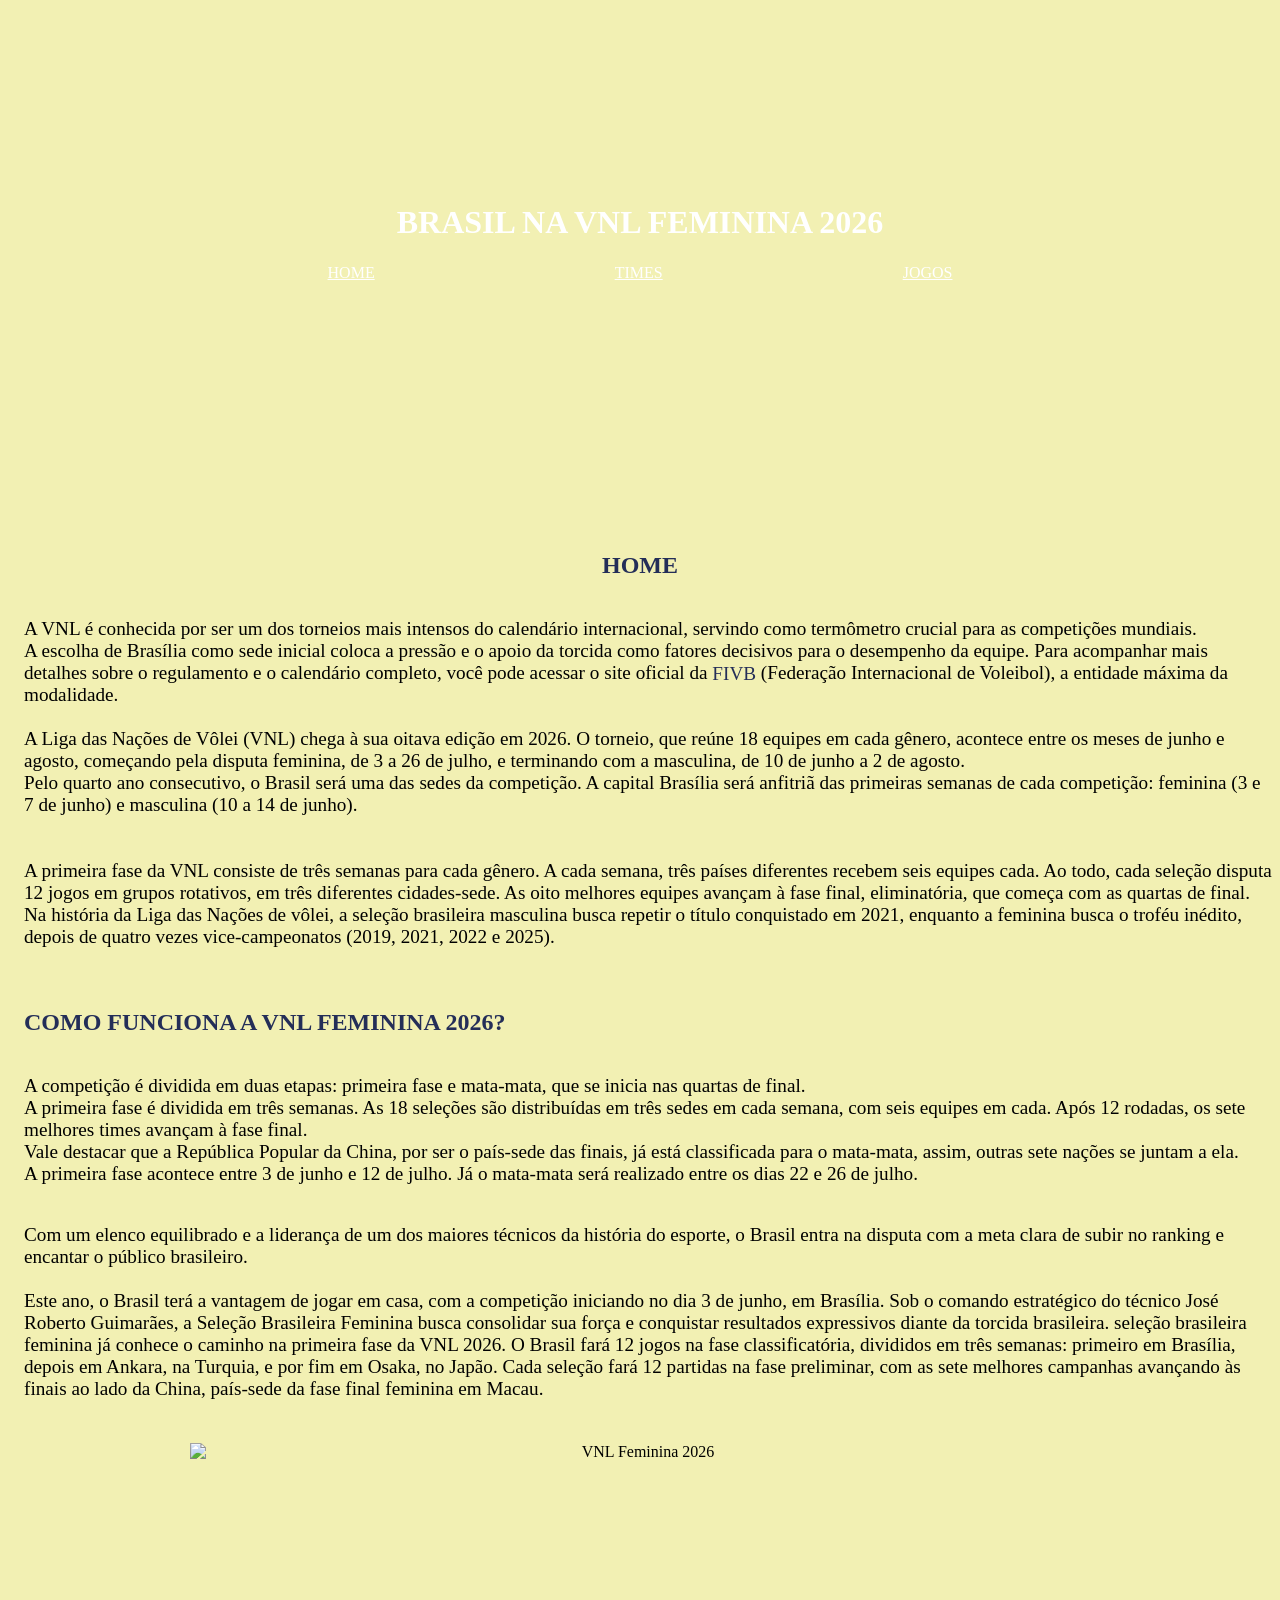
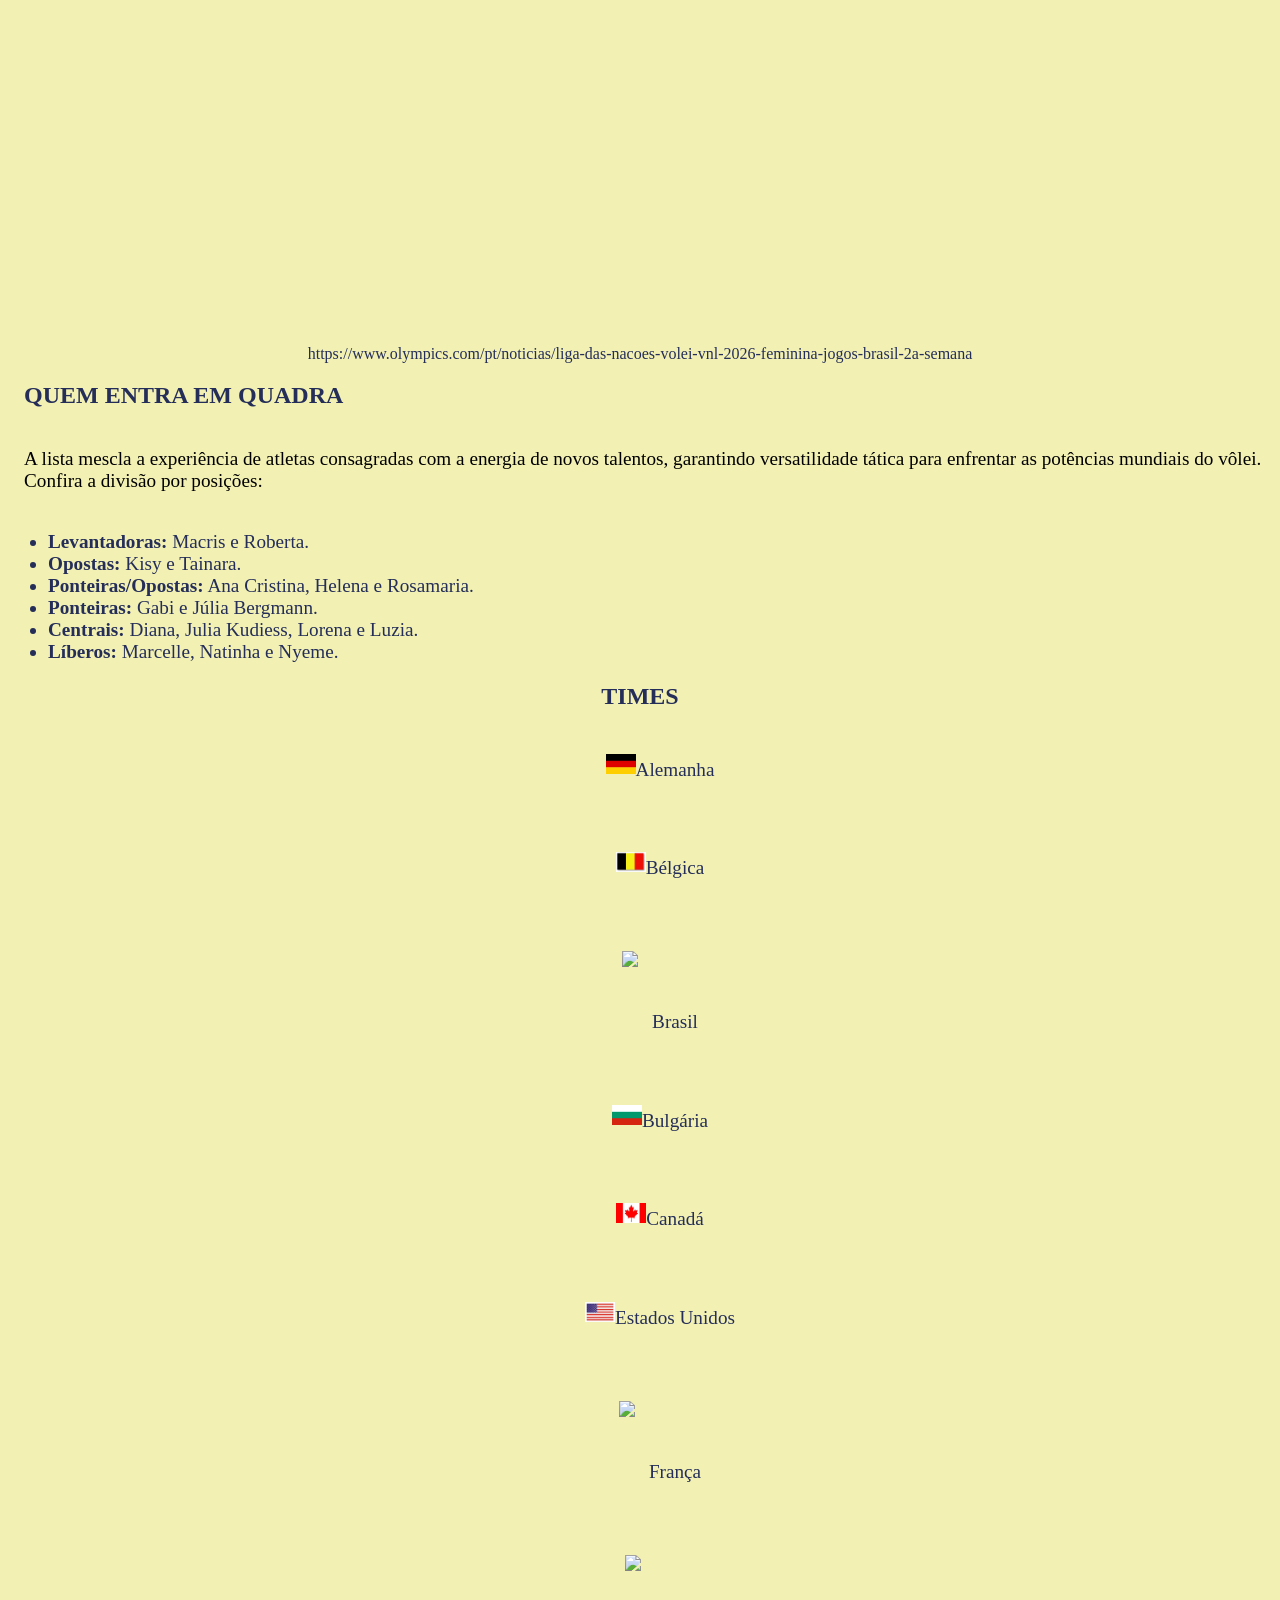
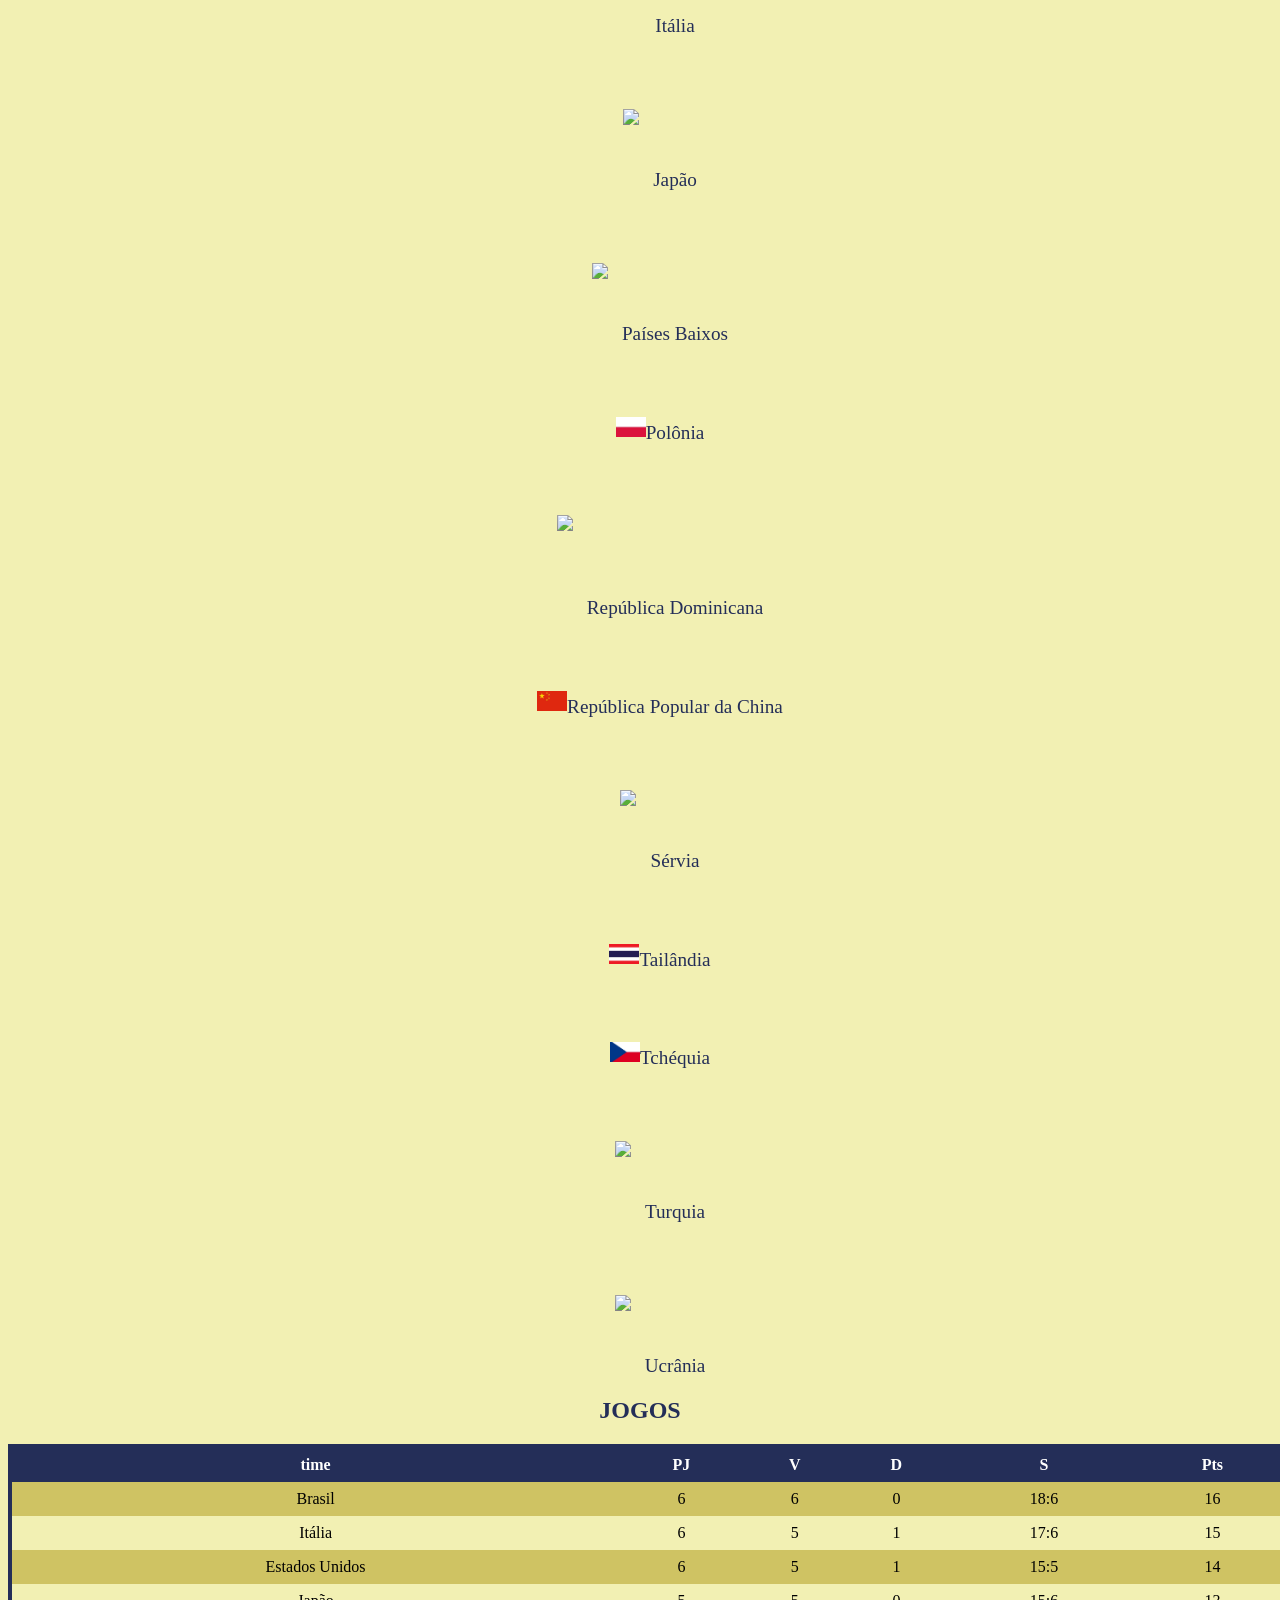
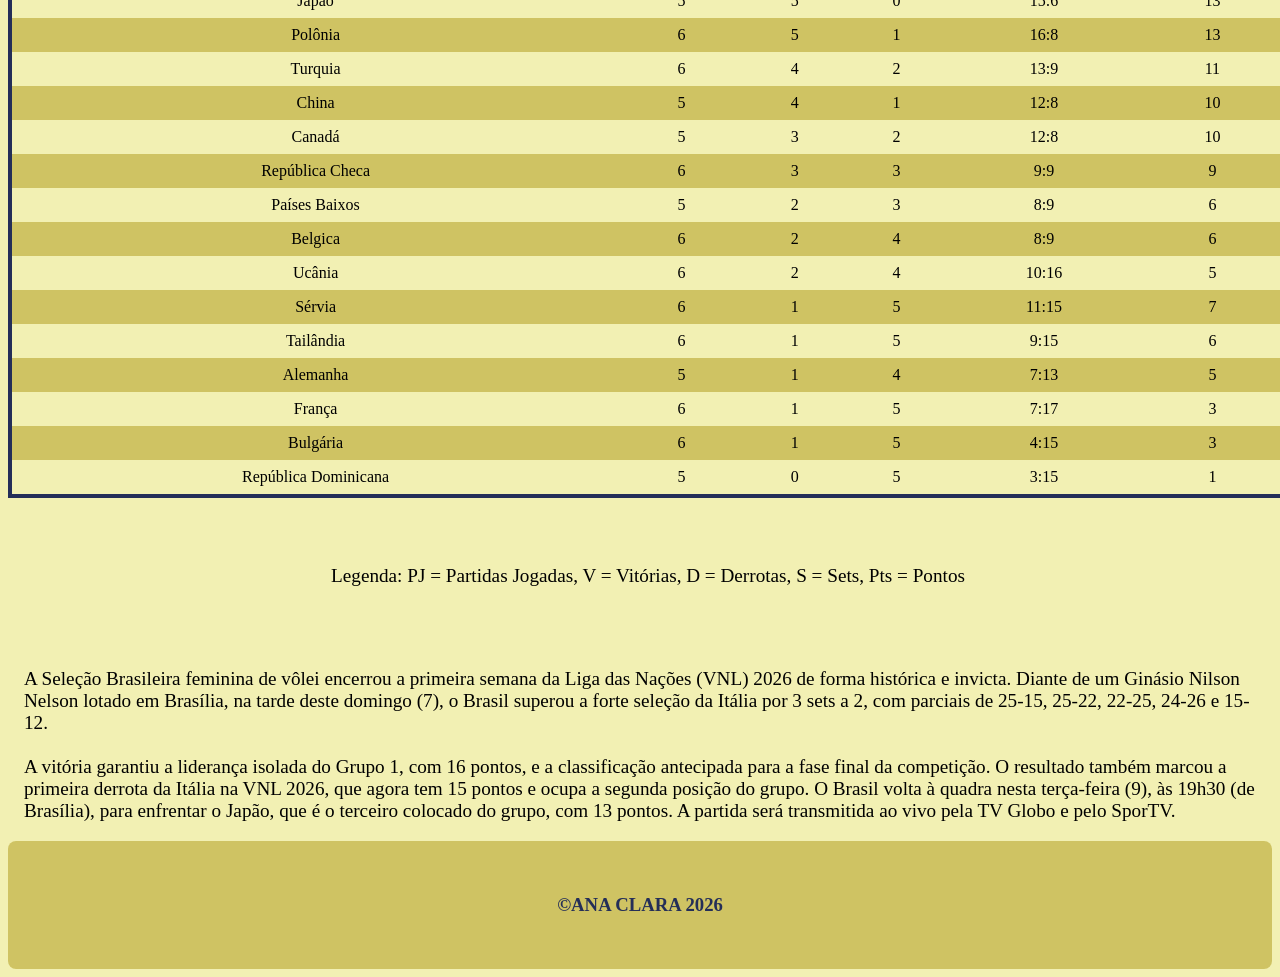
==== commit 30ecdf0a: "quase pronto" ====
--- a/index.html
+++ b/index.html
@@ -27,8 +27,14 @@
             <h1>HOME</h1>
 
             
-           <p>A VNL é conhecida por ser um dos torneios mais intensos do calendário internacional, servindo como termômetro crucial para as competições mundiais. A escolha de Brasília como sede inicial coloca a pressão e o apoio da torcida como fatores decisivos para o desempenho da equipe.
-                Para acompanhar mais detalhes sobre o regulamento e o calendário completo, você pode acessar o site oficial da <a href="https://www.fivb.com/">FIVB</a> (Federação Internacional de Voleibol), a entidade máxima da modalidade.<br><br>
+           <p>A VNL é conhecida por ser um dos torneios mais intensos do calendário internacional, servindo como termômetro crucial para as competições mundiais.<br> A escolha de Brasília como sede inicial coloca a pressão e o apoio da torcida como fatores decisivos para o desempenho da equipe.
+                Para acompanhar mais detalhes sobre o regulamento e o calendário completo, você pode acessar o site oficial da <a href="https://www.fivb.com/">FIVB</a> (Federação Internacional de Voleibol), a entidade máxima da modalidade.<br><br> A Liga das Nações de Vôlei (VNL) chega à sua oitava edição em 2026. O torneio, que reúne 18 equipes em cada gênero, acontece entre os meses de junho e agosto, começando pela disputa feminina, de 3 a 26 de julho, e terminando com a masculina, de 10 de junho a 2 de agosto.<br>
+
+Pelo quarto ano consecutivo, o Brasil será uma das sedes da competição. A capital Brasília será anfitriã das primeiras semanas de cada competição: feminina (3 e 7 de junho) e masculina (10 a 14 de junho).<br><br>
+
+<br> A primeira fase da VNL consiste de três semanas para cada gênero. A cada semana, três países diferentes recebem seis equipes cada. Ao todo, cada seleção disputa 12 jogos em grupos rotativos, em três diferentes cidades-sede. As oito melhores equipes avançam à fase final, eliminatória, que começa com as quartas de final.
+
+Na história da Liga das Nações de vôlei, a seleção brasileira masculina busca repetir o título conquistado em 2021, enquanto a feminina busca o troféu inédito, depois de quatro vezes vice-campeonatos (2019, 2021, 2022 e 2025).<br><br>
                 <h2>COMO FUNCIONA A VNL FEMININA 2026?</h2>
 
             <p>A competição é dividida em duas etapas: primeira fase e mata-mata, que se inicia nas quartas de final.<br>
@@ -44,7 +50,7 @@
             </p>
    
         <center><img src="https://img.olympics.com/images/image/private/t_s_16_9_g_auto/t_s_w1460/f_auto/primary/ktnb50cqzwb3hnl2r8kp" alt="VNL Feminina 2026" width= "900rem" height= "500rem"></center>
-       ,<center><a href="https://www.olympics.com/pt/noticias/liga-das-nacoes-volei-vnl-2026-feminina-jogos-brasil-2a-semana">https://www.olympics.com/pt/noticias/liga-das-nacoes-volei-vnl-2026-feminina-jogos-brasil-2a-semana</a></center>
+       <center><a href="https://www.olympics.com/pt/noticias/liga-das-nacoes-volei-vnl-2026-feminina-jogos-brasil-2a-semana">https://www.olympics.com/pt/noticias/liga-das-nacoes-volei-vnl-2026-feminina-jogos-brasil-2a-semana</a></center>
         <h2>QUEM ENTRA EM QUADRA</h2>
          <p>A lista mescla a experiência de atletas consagradas com a energia de novos talentos, garantindo versatilidade tática para enfrentar as potências mundiais do vôlei. Confira a divisão por posições:
            </p> 
@@ -88,25 +94,192 @@
 
        <section id="JOGOS">
             <h1>JOGOS</h1>
-            <table>
-                <tr>
-                    <th>classificação</th>
-                    <th>P</th>
-                    <th>J</th>
+          <center><table>
+                <tr>
+                    <th>time</th>
+                    <th>PJ</th>
                     <th>V</th>
                     <th>D</th>
-                    <th>SV</th>
-                    <th>SD</th>
-                    <th>PP</th>
-                    <th>PC</th>
-                </tr>
-            </table>
+                    <th>S</th>
+                    <th>Pts</th>
+                </tr>
+
+                <tr>
+                    <td>Brasil</td>
+                    <td>6</td>
+                    <td>6</td>
+                    <td>0</td>
+                    <td>18:6</td>
+                    <td>16</td>
+                </tr>
+
+                <tr>
+                    <td>Itália</td>
+                    <td>6</td>
+                    <td>5</td>
+                    <td>1</td>
+                    <td>17:6</td>
+                    <td>15</td>
+                </tr>
+
+                <tr>
+                    <td>Estados Unidos</td>
+                    <td>6</td>
+                    <td>5</td>
+                    <td>1</td>
+                    <td>15:5</td>
+                    <td>14</td>
+                </tr>
+
+                <tr>
+                    <td>Japão</td>
+                    <td>5</td>
+                    <td>5</td>
+                    <td>0</td>
+                    <td>15:6</td>
+                    <td>13</td>
+                </tr>
+
+                <tr>
+                    <td>Polônia</td>
+                    <td>6</td>
+                    <td>5</td>
+                    <td>1</td>
+                    <td>16:8</td>
+                    <td>13</td>
+                </tr>
+
+                <tr>
+                    <td>Turquia</td>
+                    <td>6</td>
+                    <td>4</td>
+                    <td>2</td>
+                    <td>13:9</td>
+                    <td>11</td>
+                </tr>
+
+                <tr>
+                    <td>China</td>
+                    <td>5</td>
+                    <td>4</td>
+                    <td>1</td>
+                    <td>12:8</td>
+                    <td>10</td>
+                </tr>
+
+                <tr>
+                    <td>Canadá</td>
+                    <td>5</td>
+                    <td>3</td>
+                    <td>2</td>
+                    <td>12:8</td>
+                    <td>10</td>
+                </tr>
+
+                <tr>
+                    <td>República Checa</td>
+                    <td>6</td>
+                    <td>3</td>
+                    <td>3</td>
+                    <td>9:9</td>
+                    <td>9</td>
+                </tr>
+
+                <tr>
+                    <td>Países Baixos</td>
+                    <td>5</td>
+                    <td>2</td>
+                    <td>3</td>
+                    <td>8:9</td>
+                    <td>6</td>
+                </tr>
+
+                <tr>
+                   <td>Belgica</td>
+                    <td>6</td>
+                    <td>2</td>
+                    <td>4</td>
+                    <td>8:9</td>
+                    <td>6</td>
+                </tr>
+
+                <tr>
+                    <td>Ucânia</td>
+                    <td>6</td>
+                    <td>2</td>
+                    <td>4</td>
+                    <td>10:16</td>
+                    <td>5</td>
+                    </tr>
+                <tr>
+                    <td>Sérvia</td>
+                    <td>6</td>
+                    <td>1</td>
+                    <td>5</td>
+                    <td>11:15</td>
+                    <td>7</td>
+                </tr>
+
+                <tr>
+                    <td>Tailândia</td>
+                    <td>6</td>
+                    <td>1</td>
+                    <td>5</td>
+                    <td>9:15</td>
+                    <td>6</td>
+                </tr>
+
+                <tr>
+                    <td>Alemanha</td>
+                    <td>5</td>
+                    <td>1</td>
+                    <td>4</td>
+                    <td>7:13</td>
+                    <td>5</td>
+                </tr>
+
+                <tr>
+                    <td>França</td>
+                    <td>6</td>
+                    <td>1</td>
+                    <td>5</td>
+                    <td>7:17</td>
+                    <td>3</td>
+                </tr>
+
+                <tr>
+                    <td>Bulgária</td>
+                    <td>6</td>
+                    <td>1</td>
+                    <td>5</td>
+                    <td>4:15</td>
+                    <td>3</td>
+                </tr>
+
+                <tr>
+                    <td>República Dominicana</td>
+                    <td>5</td>
+                    <td>0</td>
+                    <td>5</td>
+                    <td>3:15</td>
+                    <td>1</td>
+                </tr>
+
+            </table></center>
+
+            <center><p id="legenda">Legenda: PJ = Partidas Jogadas, V = Vitórias, D = Derrotas, S = Sets, Pts = Pontos</center>
+            </p>
+            <p>A Seleção Brasileira feminina de vôlei encerrou a primeira semana da Liga das Nações (VNL) 2026 de forma histórica e invicta. Diante de um Ginásio Nilson Nelson lotado em Brasília, na tarde deste domingo (7), o Brasil superou a forte seleção da Itália por 3 sets a 2, com parciais de 25-15, 25-22, 22-25, 24-26 e 15-12.<br><br>
+                A vitória garantiu a liderança isolada do Grupo 1, com 16 pontos, e a classificação antecipada para a fase final da competição. O resultado também marcou a primeira derrota da Itália na VNL 2026, que agora tem 15 pontos e ocupa a segunda posição do grupo. O Brasil volta à quadra nesta terça-feira (9), às 19h30 (de Brasília), para enfrentar o Japão, que é o terceiro colocado do grupo, com 13 pontos. A partida será transmitida ao vivo pela TV Globo e pelo SporTV.
+            </p>
+
         </section>
+
         </main>
 
-        <footer>
-           <center><h3>&copyANA CLARA 2026</h3></center>
-        </footer>
-    </body>
+    <footer>
+        <center><h3>&copyANA CLARA 2026</h3></center>
+    </footer>
+</body>
 
 </html>
--- a/src/css/style.css
+++ b/src/css/style.css
@@ -4,6 +4,12 @@
     border: 0;
     box-sizing: border-box;
     font-size: 1.5rem;
+}
+html{
+    scroll-behavior: smooth;
+}
+body{
+    background-color: #eeec99be;
 }
 
 header{
@@ -12,7 +18,7 @@
     background-size: cover;
     background-position: center;
     background-repeat: no-repeat;
-    background-color: white;
+    background-color: transparent;
     border-radius: 2rem;
     color: black;
     width: 100%;
@@ -37,6 +43,7 @@
     padding-bottom: 2em;
 }
 
+
 a{
     color: white;
     text-decoration: underline;
@@ -52,7 +59,7 @@
 }
 
 main h1{
-    color:#0b1230;
+    color:#242e58;
     text-align: center;
 }
 
@@ -61,12 +68,12 @@
 }
 
 h2{
-    color: #0b1230;
+    color: #242e58;
     padding-left: 1rem;
 }
 ul{
     font-size: 1.2rem;
-    color: #0b1230;
+    color: #242e58;
 }
 
 @font-face {
@@ -91,6 +98,11 @@
 
 a{
     padding-top: 0.1rem;
+    color: #242e58;
+}
+
+nav a{
+    color: #ffffff;
 }
 
 .ul2{
@@ -103,11 +115,50 @@
     flex-direction: column;
 }
 
+table{
+    display: table;
+    margin: 1rem auto;
+    border-collapse: collapse;
+    width: 80rem;
+    border: 0.3rem solid #242e58;
+    border-radius: 5rem;
+    margin-bottom: 3rem;
+}
+
+th{
+    background-color: #242e58;
+    color: #ffffff;
+    padding: 0.5rem;
+}
+
+tr:hover{
+    background-color: #242e58;
+    height: 100%;
+}
+
+tr:nth-child(even){
+    background-color: #bead39a6;
+}
+
+tr td{
+    display: table-cell;
+    text-align: center;
+    padding: 0.5rem;
+
+}
+
+.legenda{
+    text-align: center;
+    color: #e7e7e7;
+    font-size: 1rem;
+    padding-top: 0.5rem;
+}
+
 footer{
     display: flex;
-    background-color: #fde544;
+    background-color: #bead39a6;
     border-radius: 0.5em;
-    color: #0b1230;
+    color: #242e58;
     height: 8em;
     justify-content: center;
     align-items: center;
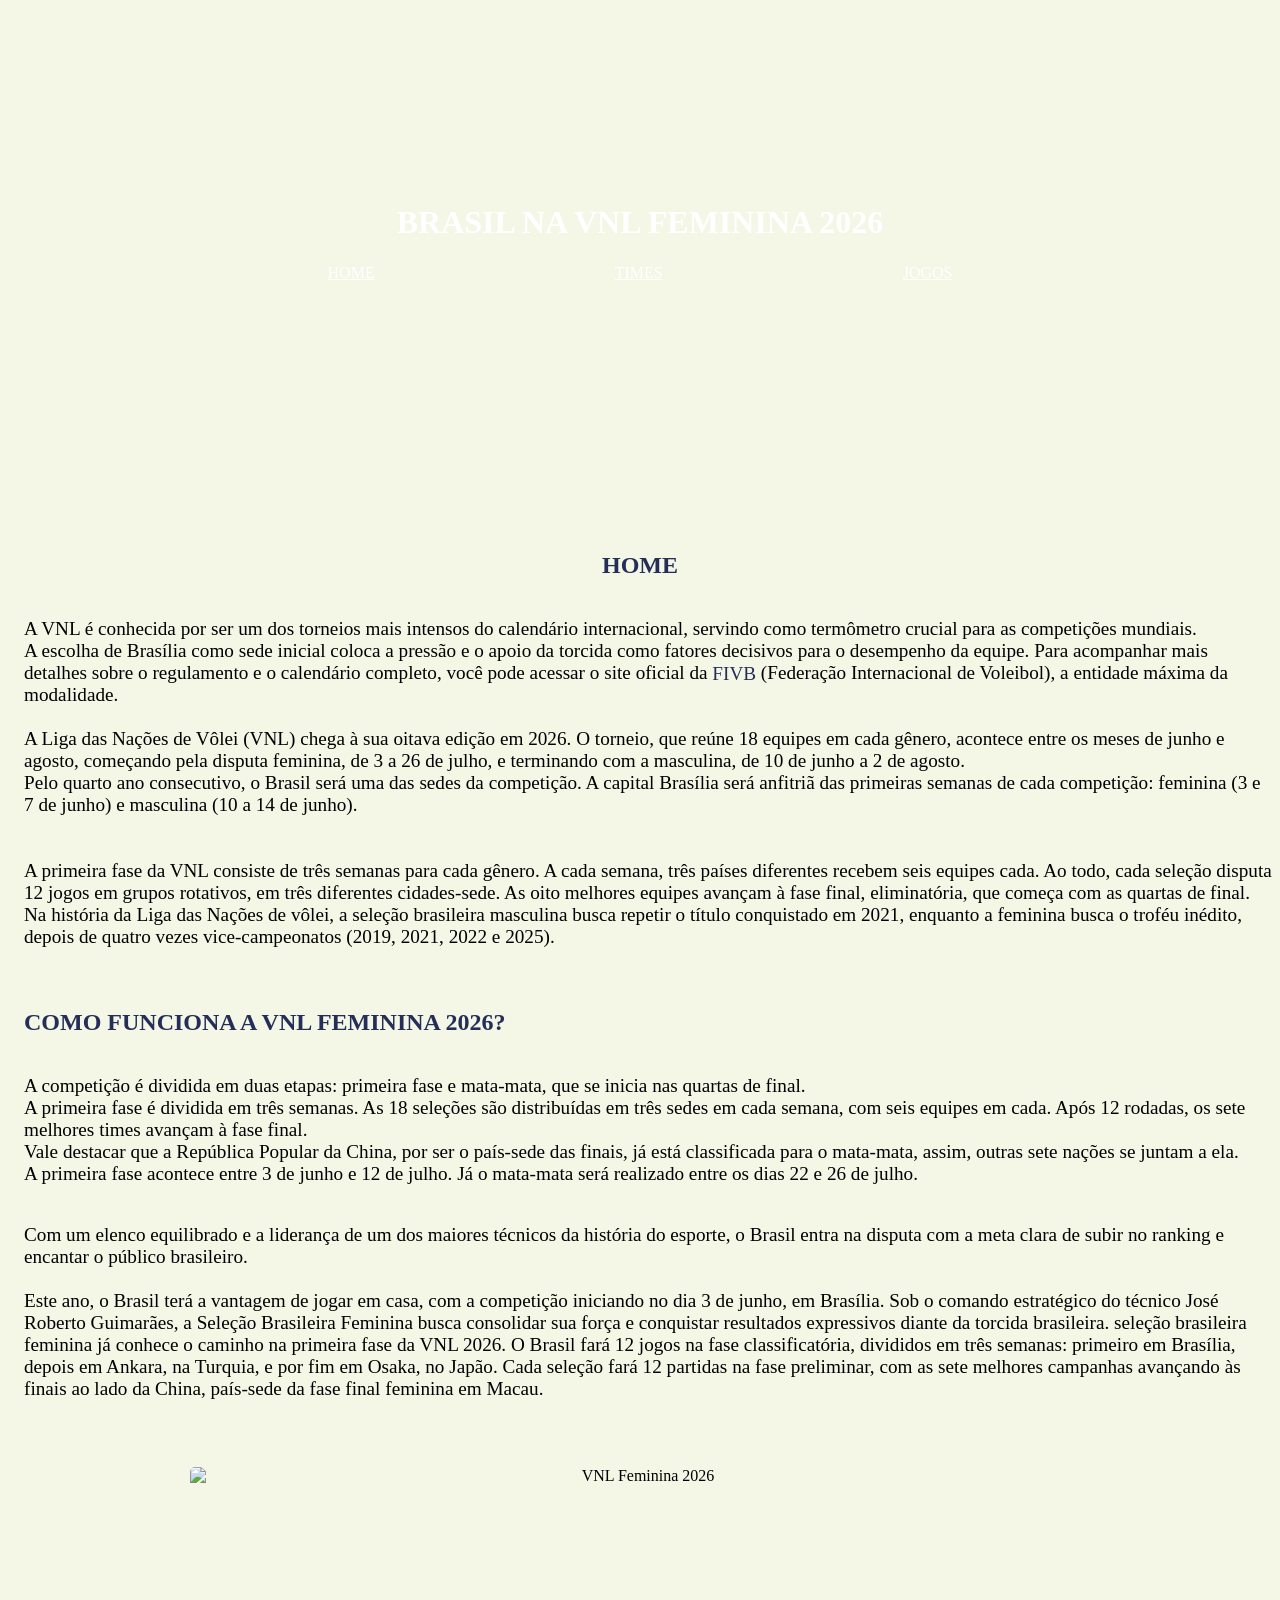
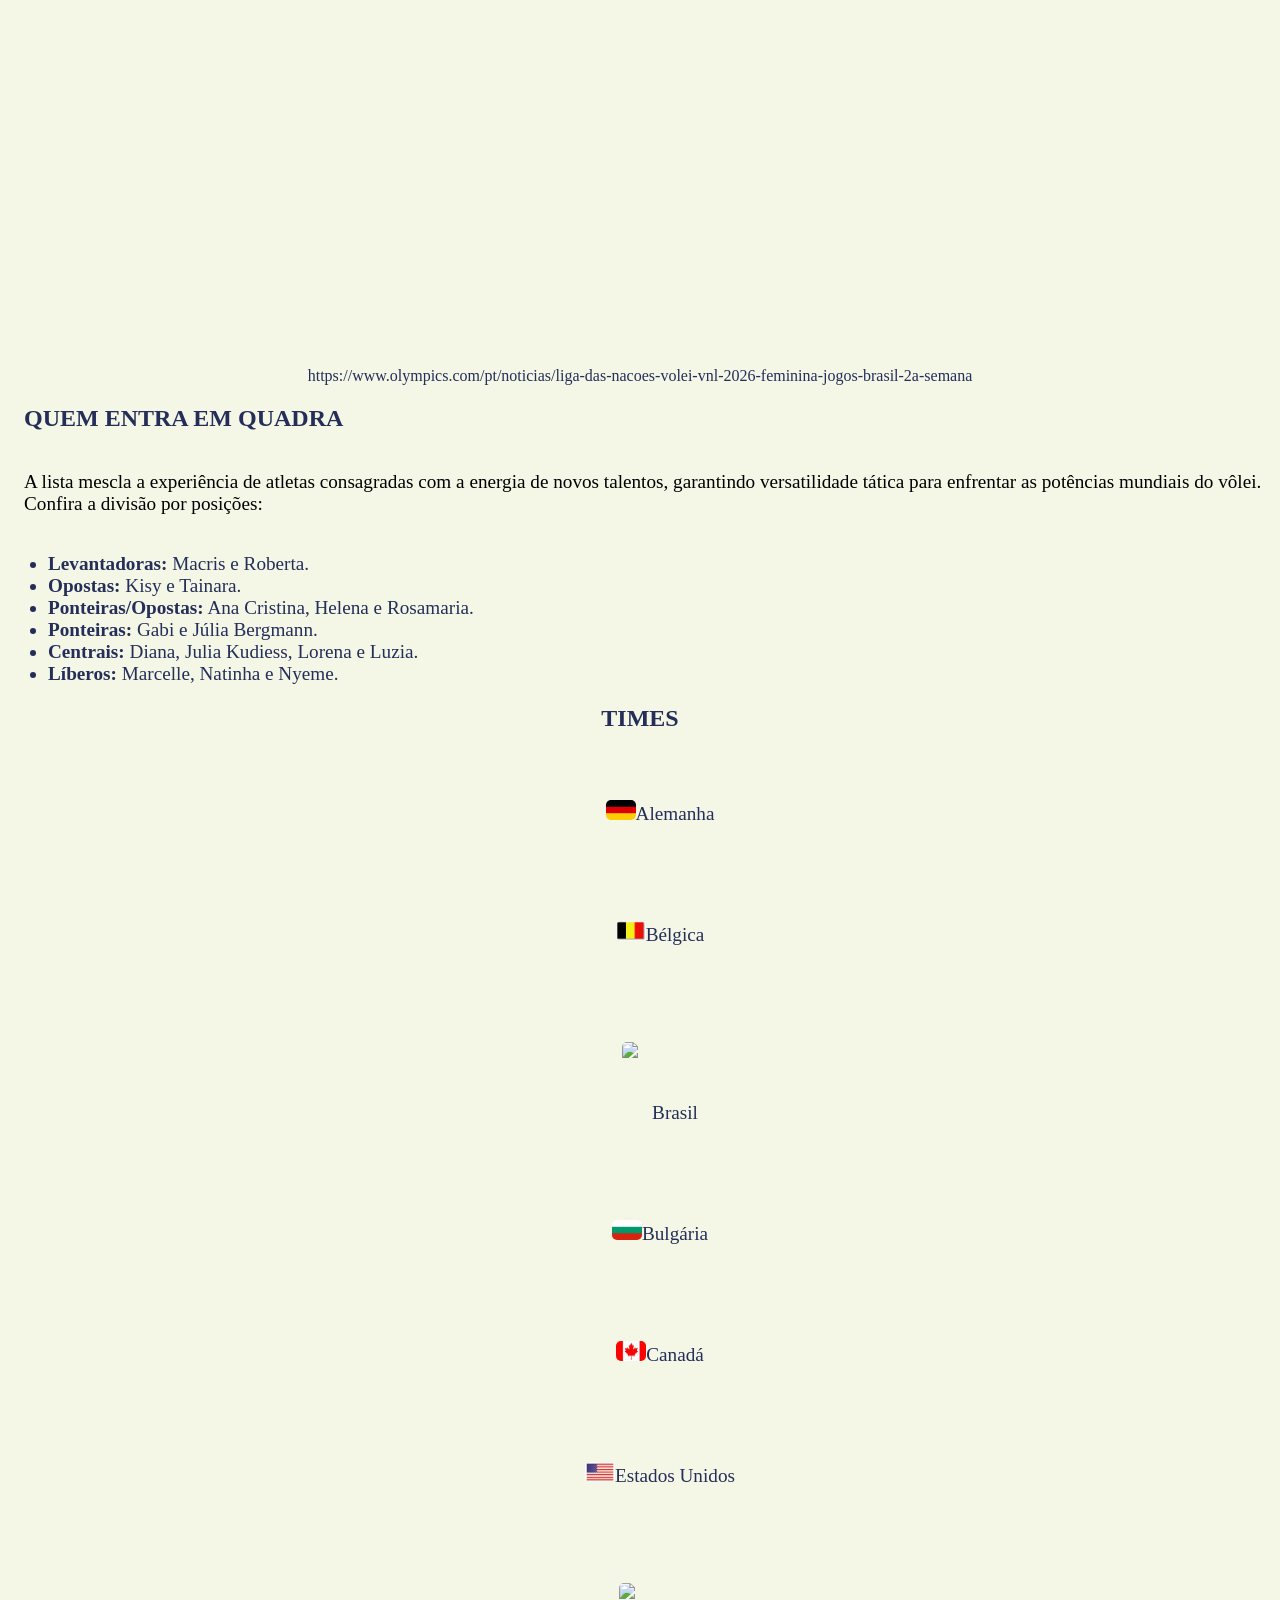
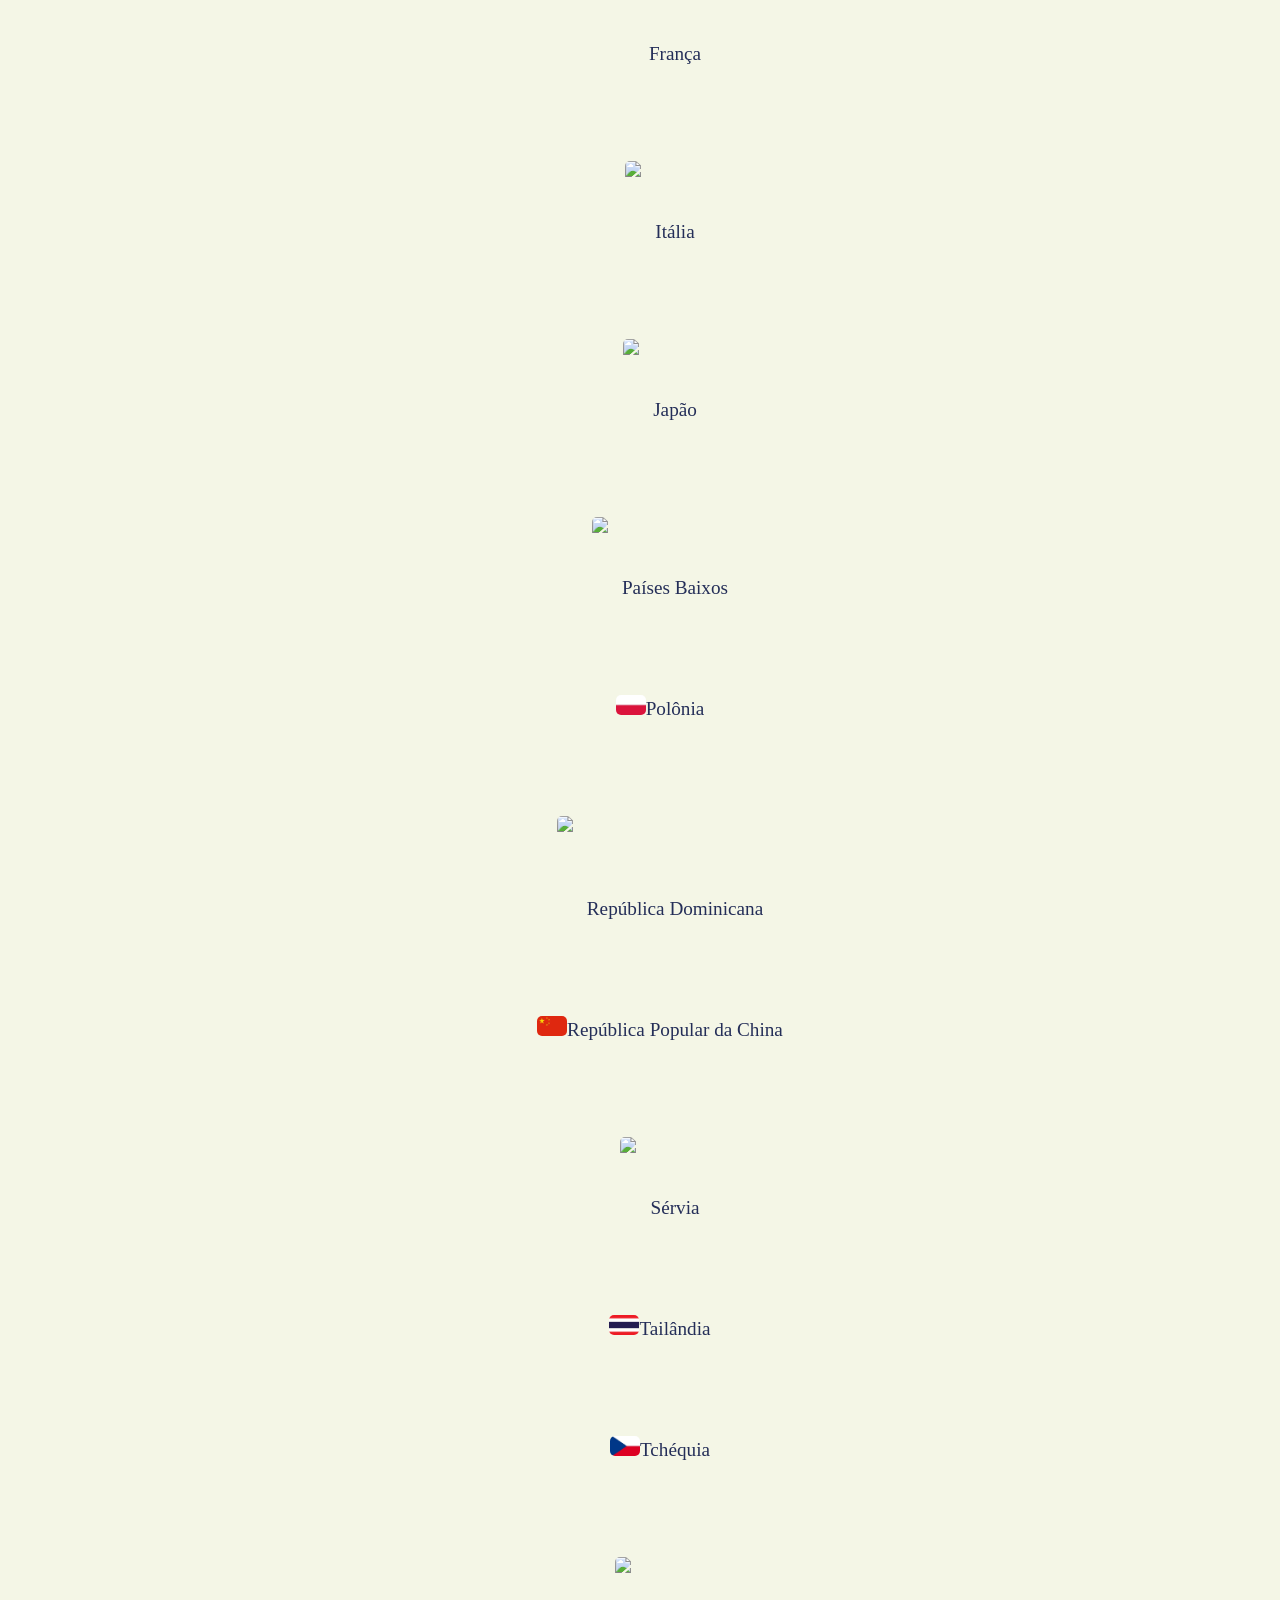
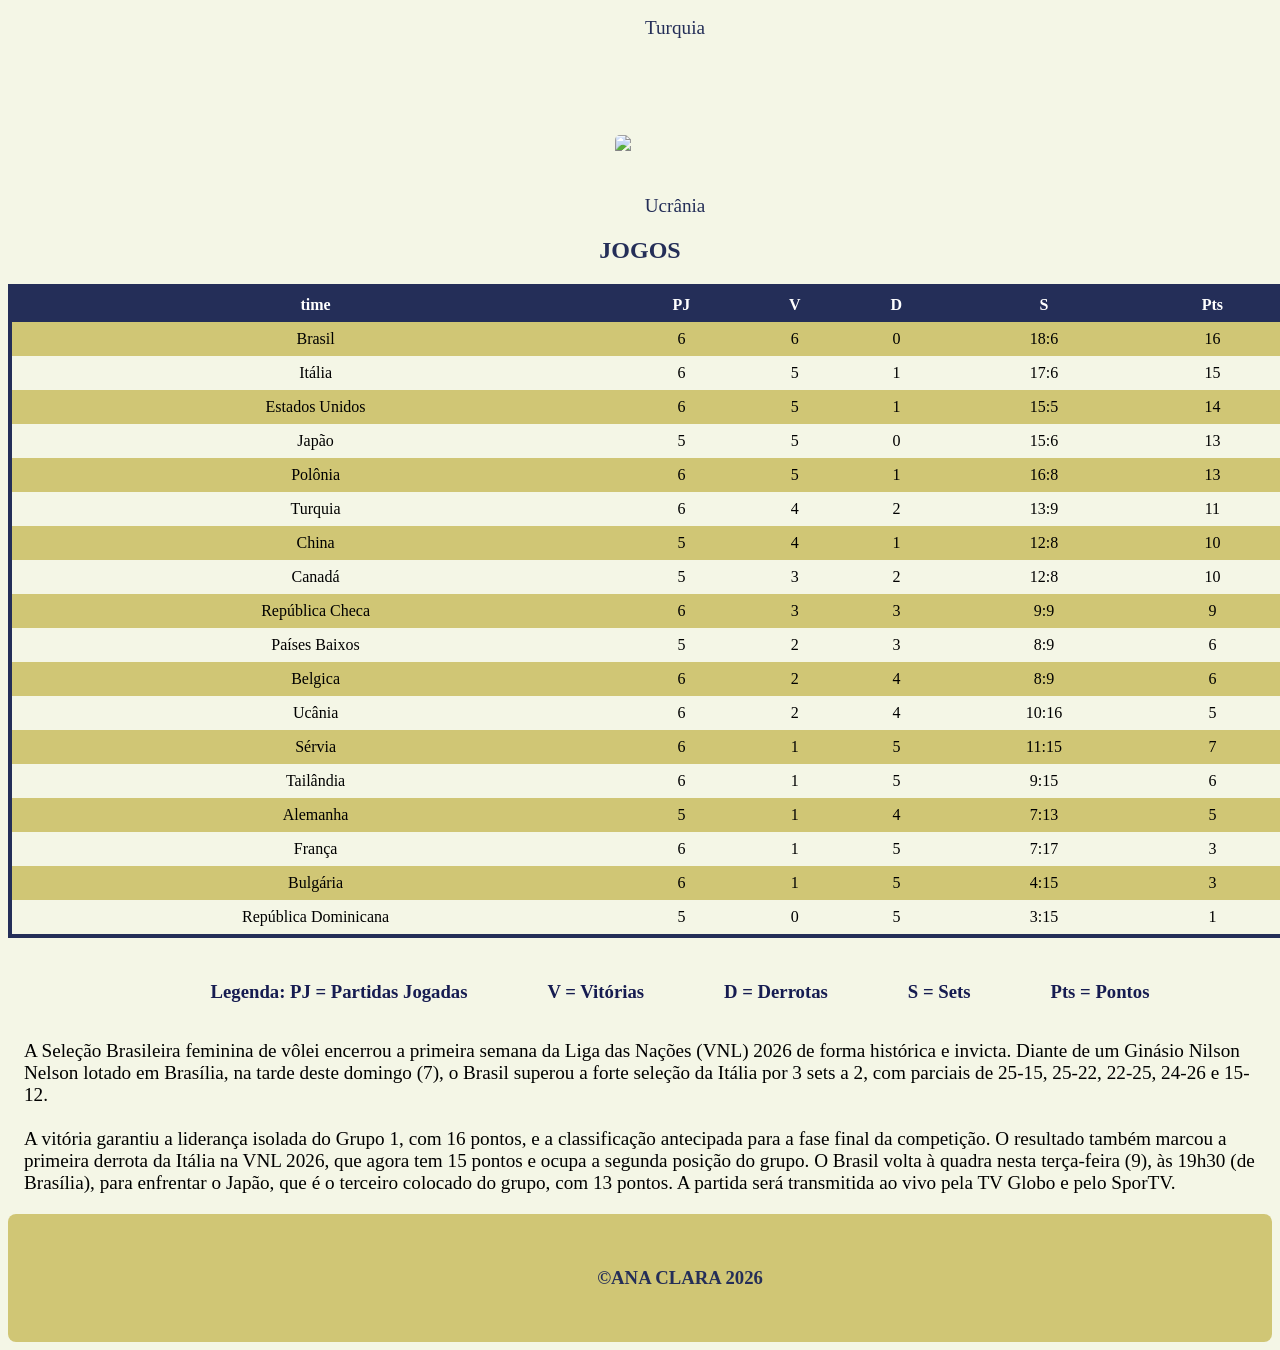
==== commit 3e77fe97: "projeto finalizado" ====
--- a/index.html
+++ b/index.html
@@ -267,8 +267,16 @@
 
             </table></center>
 
-            <center><p id="legenda">Legenda: PJ = Partidas Jogadas, V = Vitórias, D = Derrotas, S = Sets, Pts = Pontos</center>
-            </p>
+        <center>
+            <div class="legenda">
+            
+                <h3>Legenda: PJ = Partidas Jogadas</h3>
+                <h3>V = Vitórias</h3>
+                <h3>D = Derrotas</h3>
+                <h3>S = Sets</h3>
+                <h3>Pts = Pontos</h3>
+            </div>
+         </center>
             <p>A Seleção Brasileira feminina de vôlei encerrou a primeira semana da Liga das Nações (VNL) 2026 de forma histórica e invicta. Diante de um Ginásio Nilson Nelson lotado em Brasília, na tarde deste domingo (7), o Brasil superou a forte seleção da Itália por 3 sets a 2, com parciais de 25-15, 25-22, 22-25, 24-26 e 15-12.<br><br>
                 A vitória garantiu a liderança isolada do Grupo 1, com 16 pontos, e a classificação antecipada para a fase final da competição. O resultado também marcou a primeira derrota da Itália na VNL 2026, que agora tem 15 pontos e ocupa a segunda posição do grupo. O Brasil volta à quadra nesta terça-feira (9), às 19h30 (de Brasília), para enfrentar o Japão, que é o terceiro colocado do grupo, com 13 pontos. A partida será transmitida ao vivo pela TV Globo e pelo SporTV.
             </p>
--- a/src/css/style.css
+++ b/src/css/style.css
@@ -4,12 +4,13 @@
     border: 0;
     box-sizing: border-box;
     font-size: 1.5rem;
+    scroll-behavior: smooth;
 }
 html{
     scroll-behavior: smooth;
 }
 body{
-    background-color: #eeec99be;
+    background-color: #e7e6c6d7;
 }
 
 header{
@@ -29,19 +30,26 @@
     left: 0;
     right: 0;
 }
+body{
+    background-color: #e7eac46b;
+}
 
 header h1{
     border-bottom: 0.5em;
     color: #ffffff;
+   
 }
 
 nav{
     display: flex;
     gap: 15em;
     align-items: center;
+    text-align: center;
+    justify-content: center;
     border-top: 0.2em;
     padding-bottom: 2em;
-}
+    color: rgb(0, 0, 0);
+    }
 
 
 a{
@@ -50,7 +58,8 @@
 }
 
 main a{
-    text-decoration: none;
+    text-decoration: none; 
+   
 }
 
 main
@@ -64,7 +73,7 @@
 }
 
 h1{
-    color:#fff
+    color:#444d74;
 }
 
 h2{
@@ -87,8 +96,8 @@
 }
 
 img{
-    padding-top: 1.5rem;
-    padding-bottom: 0.1rem;
+    margin-top: 3rem;
+    border-radius: 5px;
 }
 
 img, p{
@@ -122,7 +131,7 @@
     width: 80rem;
     border: 0.3rem solid #242e58;
     border-radius: 5rem;
-    margin-bottom: 3rem;
+    margin-bottom: 1rem;
 }
 
 th{
@@ -131,9 +140,16 @@
     padding: 0.5rem;
 }
 
-tr:hover{
+tr:hover:nth-child(even){
+    background-color: #242e58;
+    color: white;
+    height: 100%;
+}
+
+tr:hover:nth-child(odd){
     background-color: #242e58;
     height: 100%;
+    color: white;
 }
 
 tr:nth-child(even){
@@ -148,10 +164,17 @@
 }
 
 .legenda{
+    display: flex;
+    justify-content: center;
     text-align: center;
-    color: #e7e7e7;
+    color: #161c51;
     font-size: 1rem;
     padding-top: 0.5rem;
+    margin-top: 0rem;
+}
+
+h3{
+    margin-left: 5rem;
 }
 
 footer{
@@ -165,4 +188,5 @@
     bottom: 0;
     left: 0;
     right: 0;
-}+}
+
